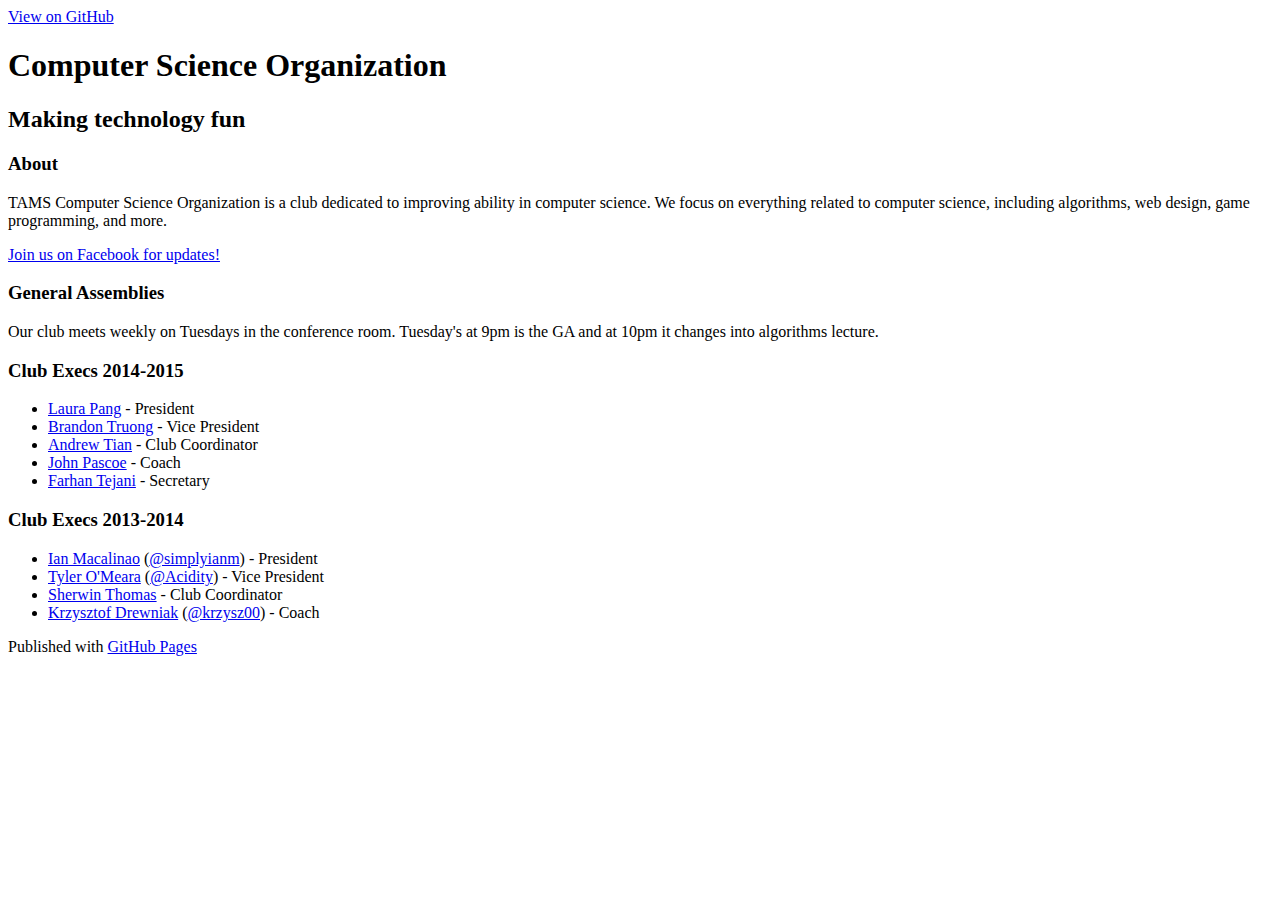
==== index.html @ c502c97a "farhan" ====
<!DOCTYPE html>
<html>

<head>
    <meta charset='utf-8'/>
    <meta http-equiv="X-UA-Compatible" content="chrome=1"/>
    <meta name="description" content="Computer Science Organization : Making technology fun"/>

    <link rel="stylesheet" type="text/css" media="screen" href="stylesheets/stylesheet.css">

    <title>Computer Science Organization</title>
</head>

<body>

<!-- HEADER -->
<div id="header_wrap" class="outer">
    <header class="inner">
        <a id="forkme_banner" href="https://github.com/TAMSCompSci">View on GitHub</a>

        <h1 id="project_title">Computer Science Organization</h1>

        <h2 id="project_tagline">Making technology fun</h2>

    </header>
</div>

<!-- MAIN CONTENT -->
<div id="main_content_wrap" class="outer">
    <section id="main_content" class="inner">
        <h3>
            <a name="about" class="anchor" href="#about"><span class="octicon octicon-link"></span></a>About</h3>

        <p>TAMS Computer Science Organization is a club dedicated to improving ability in computer science. We focus on
            everything related to computer science, including algorithms, web design, game programming, and more.</p>

        <p><a href="http://www.facebook.com/groups/tamscompsci/">Join us on Facebook for updates!</a></p>

        <h3>
            <a name="gas" class="anchor" href="#gas"><span class="octicon octicon-link"></span></a>General Assemblies</h3>

        <p>Our club meets weekly on Tuesdays in the conference room. Tuesday's at 9pm is the GA and at 10pm it changes into algorithms lecture.</p>

        <h3><a name="club-execs2" class="anchor" href="#club-execs2"><span class="octicon octicon-link"></span></a>Club
            Execs
            2014-2015</h3>
        </h3>
        <ul>
            <li>
                <a href="#">Laura Pang</a> - President
            </li>
            <li>
                <a href="#">Brandon Truong</a> - Vice President
            </li>
            <li>
                <a href="#">Andrew Tian</a> - Club Coordinator
            </li>
            <li>
                <a href="#">John Pascoe</a> - Coach
            </li>
            <li>
                <a href="#">Farhan Tejani</a> - Secretary 
            </li>
        </ul>
        <h3>
            <a name="club-execs" class="anchor" href="#club-execs"><span class="octicon octicon-link"></span></a>Club
            Execs 2013-2014</h3>

        <ul>
            <li>
                <a href="http://ianmacalinao.com">Ian Macalinao</a> (<a
                    href="http://github.com/simplyianm">@simplyianm</a>) - President
            </li>
            <li>
                <a href="http://tyleromeara.com">Tyler O'Meara</a> (<a href="http://github.com/Acidity">@Acidity</a>) -
                Vice President
            </li>
            <li>
                <a href="#">Sherwin Thomas</a> - Club Coordinator
            </li>
            <li>
                <a href="#">Krzysztof Drewniak</a> (<a href="http://github.com/krzysz00">@krzysz00</a>) - Coach
            </li>
        </ul>
    </section>
</div>

<!-- FOOTER  -->
<div id="footer_wrap" class="outer">
    <footer class="inner">
        <p>Published with <a href="http://pages.github.com">GitHub Pages</a></p>
    </footer>
</div>


</body>
</html>
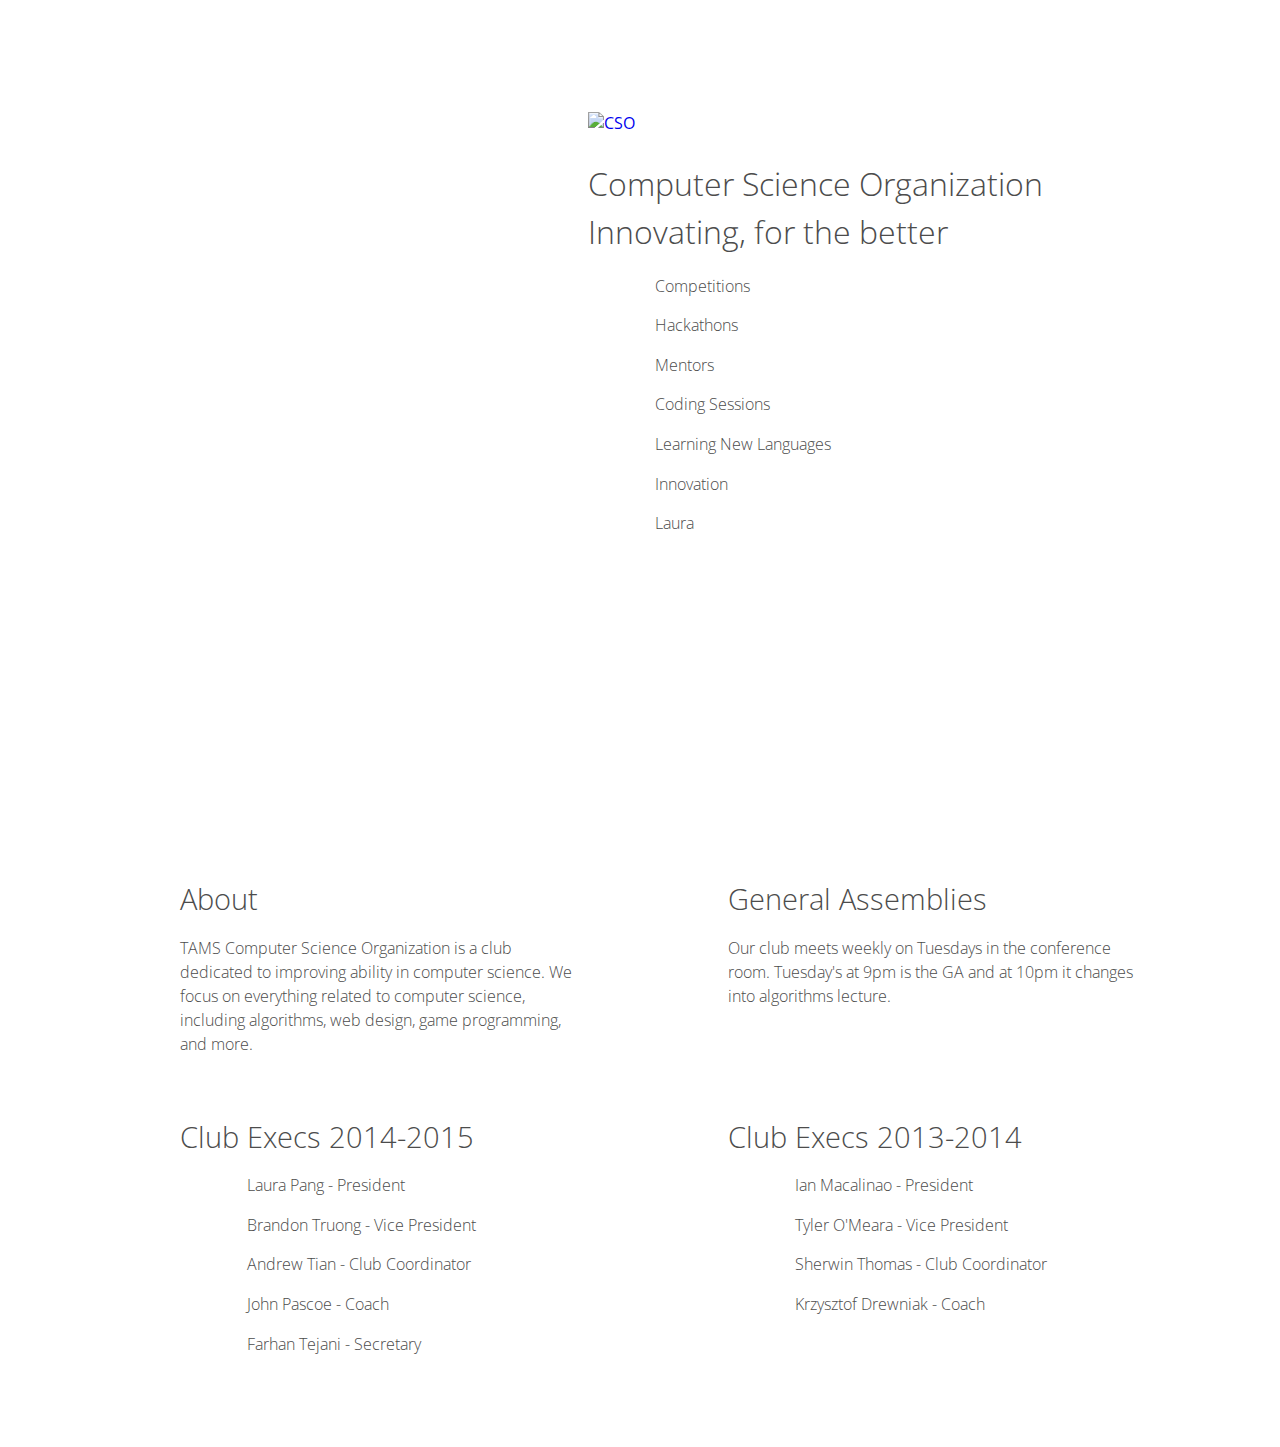
==== commit 2aec3051: "Formatting" ====
--- a/index.html
+++ b/index.html
@@ -1,97 +1,111 @@
-<!DOCTYPE html>
+<!doctype html>
 <html>
 
 <head>
-    <meta charset='utf-8'/>
-    <meta http-equiv="X-UA-Compatible" content="chrome=1"/>
-    <meta name="description" content="Computer Science Organization : Making technology fun"/>
-
-    <link rel="stylesheet" type="text/css" media="screen" href="stylesheets/stylesheet.css">
-
-    <title>Computer Science Organization</title>
+  <title>Computer Science Organization</title>
+  <link href="css/style.css" rel='stylesheet' type='text/css' />
+  <meta name="viewport" content="width=device-width, initial-scale=1">
+  <link rel="shortcut icon" type="image/x-icon" href="images/fav-icon.png" />
+  <link href='http://fonts.googleapis.com/css?family=Open+Sans:400,300,600,700,800' rel='stylesheet' type='text/css'>
+  <link rel="stylesheet" type="text/css" href="style.css" />
 </head>
 
 <body>
+  <div class="wrap">
+    <div class="header">
+      <div class="header-left">
+        <span> </span>
+      </div>
+      <div class="header-right">
+        <a class="logo" href="#">
+          <img src="http://tamscompsci.com/tcs.jpg" title="CSO" />
+        </a>
+        <p>Computer Science Organization
+          <br/>Innovating, for the better</p>
+        <ul class="fea-list">
+          <li><a href="#"><span> </span>Competitions</a>
+          </li>
+          <li><a href="#"><span> </span>Hackathons</a>
+          </li>
+          <li><a href="#"><span> </span>Mentors</a>
+          </li>
+          <li><a href="#"><span> </span>Coding Sessions</a>
+          </li>
+          <li><a href="#"><span> </span>Learning New Languages</a>
+          </li>
+          <li><a href="#"><span> </span>Innovation</a>
+          </li>
+          <li><a href="#"><span> </span>Laura</a>
+          </li>
+        </ul>
 
-<!-- HEADER -->
-<div id="header_wrap" class="outer">
-    <header class="inner">
-        <a id="forkme_banner" href="https://github.com/TAMSCompSci">View on GitHub</a>
+      </div>
+      <div class="clear"></div>
+    </div>
 
-        <h1 id="project_title">Computer Science Organization</h1>
+    <!---start-content---->
+    <div class="content">
+      <div class="content-top-grids">
+        <div class="top-grid">
+          <div class="top-grid-left icon1">
+            <span> </span>
+          </div>
+          <div class="top-grid-right">
+            <h2>About</h2>
+            <p>TAMS Computer Science Organization is a club dedicated to improving ability in computer science. We focus on everything related to computer science, including algorithms, web design, game programming, and more.</p>
+          </div>
+          <div class="clear"></div>
+        </div>
+        <div class="top-grid">
+          <div class="top-grid-left icon2">
+            <span> </span>
+          </div>
+          <div class="top-grid-right">
+            <h2>General Assemblies</h2>
+            <p>Our club meets weekly on Tuesdays in the conference room. Tuesday's at 9pm is the GA and at 10pm it changes into algorithms lecture.</p>
+          </div>
+          <div class="clear"></div>
+        </div>
+        <div class="top-grid">
+          <div class="top-grid-left icon3">
+            <span> </span>
+          </div>
+          <div class="top-grid-right">
+            <h2>Club Execs 2014-2015</h2>
+            <ul class="fea-list">
+              <li><a href="#"><span> </span>Laura Pang - President</a>
+              </li>
+              <li><a href="#"><span> </span>Brandon Truong - Vice President</a>
+              </li>
+              <li><a href="#"><span> </span>Andrew Tian - Club Coordinator</a>
+              </li>
+              <li><a href="#"><span> </span>John Pascoe - Coach</a>
+              </li>
+              <li><a href="#"><span> </span>Farhan Tejani - Secretary</a>
+              </li>
+            </ul>
+          </div>
+          <div class="clear"></div>
+        </div>
+        <div class="top-grid">
+          <div class="top-grid-left icon4">
+            <span> </span>
+          </div>
+          <div class="top-grid-right">
+            <h2>Club Execs 2013-2014</h2>
+            <ul class="fea-list">
+              <li><a href="#"><span> </span>Ian Macalinao - President</a>
+              </li>
+              <li><a href="#"><span> </span>Tyler O'Meara - Vice President</a>
+              </li>
+              <li><a href="#"><span> </span>Sherwin Thomas - Club Coordinator</a>
+              </li>
+              <li><a href="#"><span> </span>Krzysztof Drewniak - Coach</a>
+              </li>
+            </ul>
+          </div>
+          <div class="clear"></div>
+        </div>
+        <div class="clear"></div>
+      </div>
 
-        <h2 id="project_tagline">Making technology fun</h2>
-
-    </header>
-</div>
-
-<!-- MAIN CONTENT -->
-<div id="main_content_wrap" class="outer">
-    <section id="main_content" class="inner">
-        <h3>
-            <a name="about" class="anchor" href="#about"><span class="octicon octicon-link"></span></a>About</h3>
-
-        <p>TAMS Computer Science Organization is a club dedicated to improving ability in computer science. We focus on
-            everything related to computer science, including algorithms, web design, game programming, and more.</p>
-
-        <p><a href="http://www.facebook.com/groups/tamscompsci/">Join us on Facebook for updates!</a></p>
-
-        <h3>
-            <a name="gas" class="anchor" href="#gas"><span class="octicon octicon-link"></span></a>General Assemblies</h3>
-
-        <p>Our club meets weekly on Tuesdays in the conference room. Tuesday's at 9pm is the GA and at 10pm it changes into algorithms lecture.</p>
-
-        <h3><a name="club-execs2" class="anchor" href="#club-execs2"><span class="octicon octicon-link"></span></a>Club
-            Execs
-            2014-2015</h3>
-        </h3>
-        <ul>
-            <li>
-                <a href="#">Laura Pang</a> - President
-            </li>
-            <li>
-                <a href="#">Brandon Truong</a> - Vice President
-            </li>
-            <li>
-                <a href="#">Andrew Tian</a> - Club Coordinator
-            </li>
-            <li>
-                <a href="#">John Pascoe</a> - Coach
-            </li>
-            <li>
-                <a href="#">Farhan Tejani</a> - Secretary 
-            </li>
-        </ul>
-        <h3>
-            <a name="club-execs" class="anchor" href="#club-execs"><span class="octicon octicon-link"></span></a>Club
-            Execs 2013-2014</h3>
-
-        <ul>
-            <li>
-                <a href="http://ianmacalinao.com">Ian Macalinao</a> (<a
-                    href="http://github.com/simplyianm">@simplyianm</a>) - President
-            </li>
-            <li>
-                <a href="http://tyleromeara.com">Tyler O'Meara</a> (<a href="http://github.com/Acidity">@Acidity</a>) -
-                Vice President
-            </li>
-            <li>
-                <a href="#">Sherwin Thomas</a> - Club Coordinator
-            </li>
-            <li>
-                <a href="#">Krzysztof Drewniak</a> (<a href="http://github.com/krzysz00">@krzysz00</a>) - Coach
-            </li>
-        </ul>
-    </section>
-</div>
-
-<!-- FOOTER  -->
-<div id="footer_wrap" class="outer">
-    <footer class="inner">
-        <p>Published with <a href="http://pages.github.com">GitHub Pages</a></p>
-    </footer>
-</div>
-
-
-</body>
-</html>
--- a/style.css
+++ b/style.css
@@ -0,0 +1,462 @@
+a {
+  text-decoration: none;
+}
+.txt-rt {
+  text-align: right;
+}
+/* text align right */
+
+.txt-lt {
+  text-align: left;
+}
+/* text align left */
+
+.txt-center {
+  text-align: center;
+}
+/* text align center */
+
+.float-rt {
+  float: right;
+}
+/* float right */
+
+.float-lt {
+  float: left;
+}
+/* float left */
+
+.clear {
+  clear: both;
+}
+/* clear float */
+
+.pos-relative {
+  position: relative;
+}
+/* Position Relative */
+
+.pos-absolute {
+  position: absolute;
+}
+/* Position Absolute */
+
+.vertical-base {
+  vertical-align: baseline;
+}
+/* vertical align baseline */
+
+.vertical-top {
+  vertical-align: top;
+}
+/* vertical align top */
+
+nav.vertical ul li {
+  display: block;
+}
+/* vertical menu */
+
+nav.horizontal ul li {
+  display: inline-block;
+}
+/* horizontal menu */
+
+img {
+  max-width: 100%;
+}
+/*end reset*/
+
+body {
+  font-family: 'Open Sans', sans-serif;
+  background: #DAFFF;
+}
+.wrap {
+  width: 70%;
+  margin: 0 auto;
+}
+.header {
+  padding: 3em 0px 0px 0px;
+  width: 80%;
+  margin: 0 auto;
+}
+.header-left {
+  float: left;
+  width: 34%;
+  text-align: center;
+}
+.header-left span {
+  background: url("http://tamscompsci.com/bg.jpg") no-repeat 0px 0px;
+  display: inline-block;
+  width: 330px;
+  height: 720px;
+}
+.header-right p {
+  font-size: 2em;
+  color: #4C4C4C;
+  font-weight: 300;
+  line-height: 1.5em;
+  margin: 0.8em 0 0.6em 0;
+}
+.header-right {
+  float: right;
+  width: 58%;
+  padding: 3.5em 0px 0px 0px;
+}
+.fea-list li {
+  display: block;
+  margin-bottom: 0.99em;
+}
+.fea-list li a {
+  font-size: 1em;
+  font-weight: 300;
+  color: #4C4C4C;
+  transition: 0.5s all;
+  -webkit-transition: 0.5s all;
+  -moz-transition: 0.5s all;
+  -o-transition: 0.5s all;
+}
+.fea-list li a:hover {
+  color: #146BFB;
+}
+.fea-list li a span {
+  width: 22px;
+  height: 22px;
+  background: url("http://i.imgur.com/E6xVPlh.png") no-repeat -367px -9px;
+  display: inline-block;
+  vertical-align: middle;
+  margin-right: 5px;
+}
+/*----start-content----*/
+
+.content {} .top-grid {
+  width: 45%;
+  float: left;
+  margin-right: 8%;
+  margin-bottom: 5%;
+}
+.top-grid:nth-child(2),
+.top-grid:nth-child(4) {
+  margin-right: 0;
+}
+.top-grid-left {
+  width: 13%;
+  float: left;
+  margin-top: 0.3em;
+}
+.top-grid-left span {
+  width: 65px;
+  height: 67px;
+  display: inline-block;
+}
+.icon1 span {
+  background: url(../images/img-sprit.png) no-repeat 4px 1px;
+}
+.icon2 span {
+  background: url(../images/img-sprit.png) no-repeat -61px 1px;
+}
+.icon3 span {
+  background: url(../images/img-sprit.png) no-repeat -126px 1px;
+}
+.icon4 span {
+  background: url(../images/img-sprit.png) no-repeat -191px 1px;
+}
+.top-grid-right {
+  width: 84%;
+  float: right;
+}
+.top-grid-right h2 {
+  font-size: 1.8em;
+  color: #4C4C4C;
+  font-weight: 300;
+  line-height: 1.5em;
+  margin: 0px 0px 0.4em 0;
+  display: block;
+  transition: 0.5s all;
+  -webkit-transition: 0.5s all;
+  -moz-transition: 0.5s all;
+  -o-transition: 0.5s all;
+}
+.top-grid-right p {
+  font-size: 1em;
+  font-weight: 300;
+  color: #4C4C4C;
+  line-height: 1.5em;
+}
+.content-top-grids {
+  margin: 6em 0 2em 0;
+}
+/*---start-responsive design----*/
+
+@media only screen and (max-width: 1440px) and (min-width: 1366px) {
+  .wrap {
+    width: 75%;
+  }
+}
+@media only screen and (max-width: 1366px) and (min-width: 1280px) {
+  .wrap {
+    width: 80%;
+  }
+  .header-right {
+    width: 57%;
+  }
+  .top-grid {
+    margin-right: 6%;
+    margin-bottom: 4%;
+  }
+}
+@media only screen and (max-width: 1280px) and (min-width: 1024px) {
+  .wrap {
+    width: 85%;
+  }
+  .header-right {
+    width: 56%;
+  }
+  .top-grid {
+    margin-right: 6%;
+    margin-bottom: 4%;
+  }
+}
+@media only screen and (max-width: 1024px) and (min-width: 768px) {
+  .wrap {
+    width: 90%;
+  }
+  .header-right {
+    width: 51%;
+    padding: 2.5em 0px 0px 0px;
+  }
+  .header-right p {
+    font-size: 1.5em;
+  }
+  .top-grid-right {
+    width: 80%;
+  }
+  .top-grid {
+    margin-right: 6%;
+    margin-bottom: 4%;
+  }
+  .header-left span {
+    width: 270px;
+    height: 700px;
+    background-position: center;
+  }
+}
+@media only screen and (max-width: 768px) and (min-width: 640px) {
+  .wrap {
+    width: 90%;
+  }
+  .header-right {
+    width: 45%;
+    padding: 2.5em 0px 0px 0px;
+  }
+  .header-right p {
+    font-size: 1.5em;
+  }
+  .top-grid-left {
+    width: 10%;
+  }
+  .top-grid-right {
+    width: 88%;
+  }
+  .top-grid-right h2 a {
+    font-size: 1.5em;
+    margin: 0px 0px 0.2em 0;
+  }
+  .top-grid {
+    margin-right: 0%;
+    margin-bottom: 1.5%;
+    width: 100%;
+    float: none;
+  }
+  .logo {
+    display: "http://i.imgur.com/krxQAuE.jpgs";
+  }
+  .fea-list {
+    text-align: left;
+  }
+  .content-top-grids {
+    margin: 2em 0 2em 0;
+  }
+  .header {
+    width: 100%;
+  }
+}
+@media only screen and (max-width: 640px) and (min-width: 480px) {
+  .wrap {
+    width: 90%;
+  }
+  .header-right {
+    width: 51%;
+    padding: 2.5em 0px 0px 0px;
+  }
+  .header-right p {
+    font-size: 1.5em;
+  }
+  .top-grid-left {
+    width: 10%;
+  }
+  .top-grid-right {
+    width: 88%;
+  }
+  .top-grid-right h2 a {
+    font-size: 1.5em;
+    margin: 0px 0px 0.2em 0;
+  }
+  .top-grid {
+    margin-right: 0%;
+    margin-bottom: 1.5%;
+    width: 100%;
+    float: none;
+  }
+  .header-left {
+    float: none;
+    width: 100%;
+    text-align: center;
+  }
+  .header-left span {
+    background: url(../images/768divice.png) no-repeat 0px 0px;
+    width: 200px;
+    height: 436px;
+  }
+  .header-right {
+    float: none;
+    width: 100%;
+    margin: 1em 0;
+    text-align: center;
+    padding: 0em 0px 0px 0px;
+  }
+  .logo {
+    display: "http://i.imgur.com/krxQAuE.jpgs";
+  }
+  .fea-list {
+    text-align: left;
+  }
+  .content-top-grids {
+    margin: 2em 0 2em 0;
+  }
+}
+@media only screen and (max-width: 480px) and (min-width: 320px) {
+  .wrap {
+    width: 90%;
+  }
+  .wrap input[type="text"],
+  .wrap input[type="submit"],
+  .wrap input[type="button"] {
+    -webkit-appearance: none;
+  }
+  .header-right {
+    width: 51%;
+    padding: 2.5em 0px 0px 0px;
+  }
+  .header-right p {
+    font-size: 1.5em;
+    margin: 0.1em 0 0.2em 0;
+  }
+  .top-grid-left {
+    width: 100%;
+    float: none;
+    text-align: center;
+  }
+  .top-grid-right {
+    width: 100%;
+  }
+  .top-grid-right h2 a {
+    font-size: 1.5em;
+    margin: 0px 0px 0.2em 0;
+  }
+  .top-grid {
+    margin-right: 0%;
+    margin-bottom: 1.5%;
+    width: 100%;
+    float: none;
+    text-align: center;
+  }
+  .header-left {
+    float: none;
+    width: 100%;
+    text-align: center;
+  }
+  .header-left span {
+    background: url(../images/sdivice.png) no-repeat 0px 0px;
+    width: 120px;
+    height: 261px;
+  }
+  .header-right {
+    float: none;
+    width: 100%;
+    margin: 1em 0;
+    text-align: center;
+    padding: 0em 0px 0px 0px;
+  }
+  .logo {
+    display: "http://i.imgur.com/krxQAuE.jpgs";
+  }
+  .fea-list {
+    text-align: left;
+  }
+  .header {
+    padding: 2em 0px 0px 0px;
+  }
+}
+@media only screen and (max-width: 320px) and (min-width: 240px) {
+  .wrap {
+    width: 90%;
+  }
+  .wrap input[type="text"],
+  .wrap input[type="submit"],
+  .wrap input[type="button"] {
+    -webkit-appearance: none;
+  }
+  .header-right {
+    width: 51%;
+    padding: 2.5em 0px 0px 0px;
+  }
+  .header-right p {
+    font-size: 1em;
+    margin: 0.1em 0 0.2em 0;
+  }
+  .top-grid-left {
+    width: 100%;
+    float: none;
+    text-align: center;
+  }
+  .top-grid-right {
+    width: 100%;
+  }
+  .top-grid-right h2 a {
+    font-size: 1.5em;
+    margin: 0px 0px 0.2em 0;
+  }
+  .top-grid {
+    margin-right: 0%;
+    margin-bottom: 1.5%;
+    width: 100%;
+    float: none;
+    text-align: center;
+  }
+  .header-left {
+    float: none;
+    width: 100%;
+    text-align: center;
+  }
+  .header-left span {
+    background: url(../images/sdivice.png) no-repeat 0px 0px;
+    width: 120px;
+    height: 261px;
+  }
+  .header-right {
+    float: none;
+    width: 100%;
+    margin: 1em 0;
+    text-align: center;
+    padding: 0em 0px 0px 0px;
+  }
+  .logo {
+    display: "http://i.imgur.com/krxQAuE.jpgs";
+  }
+  .fea-list {
+    text-align: left;
+  }
+  .header {
+    width: 100%;
+  }
+}
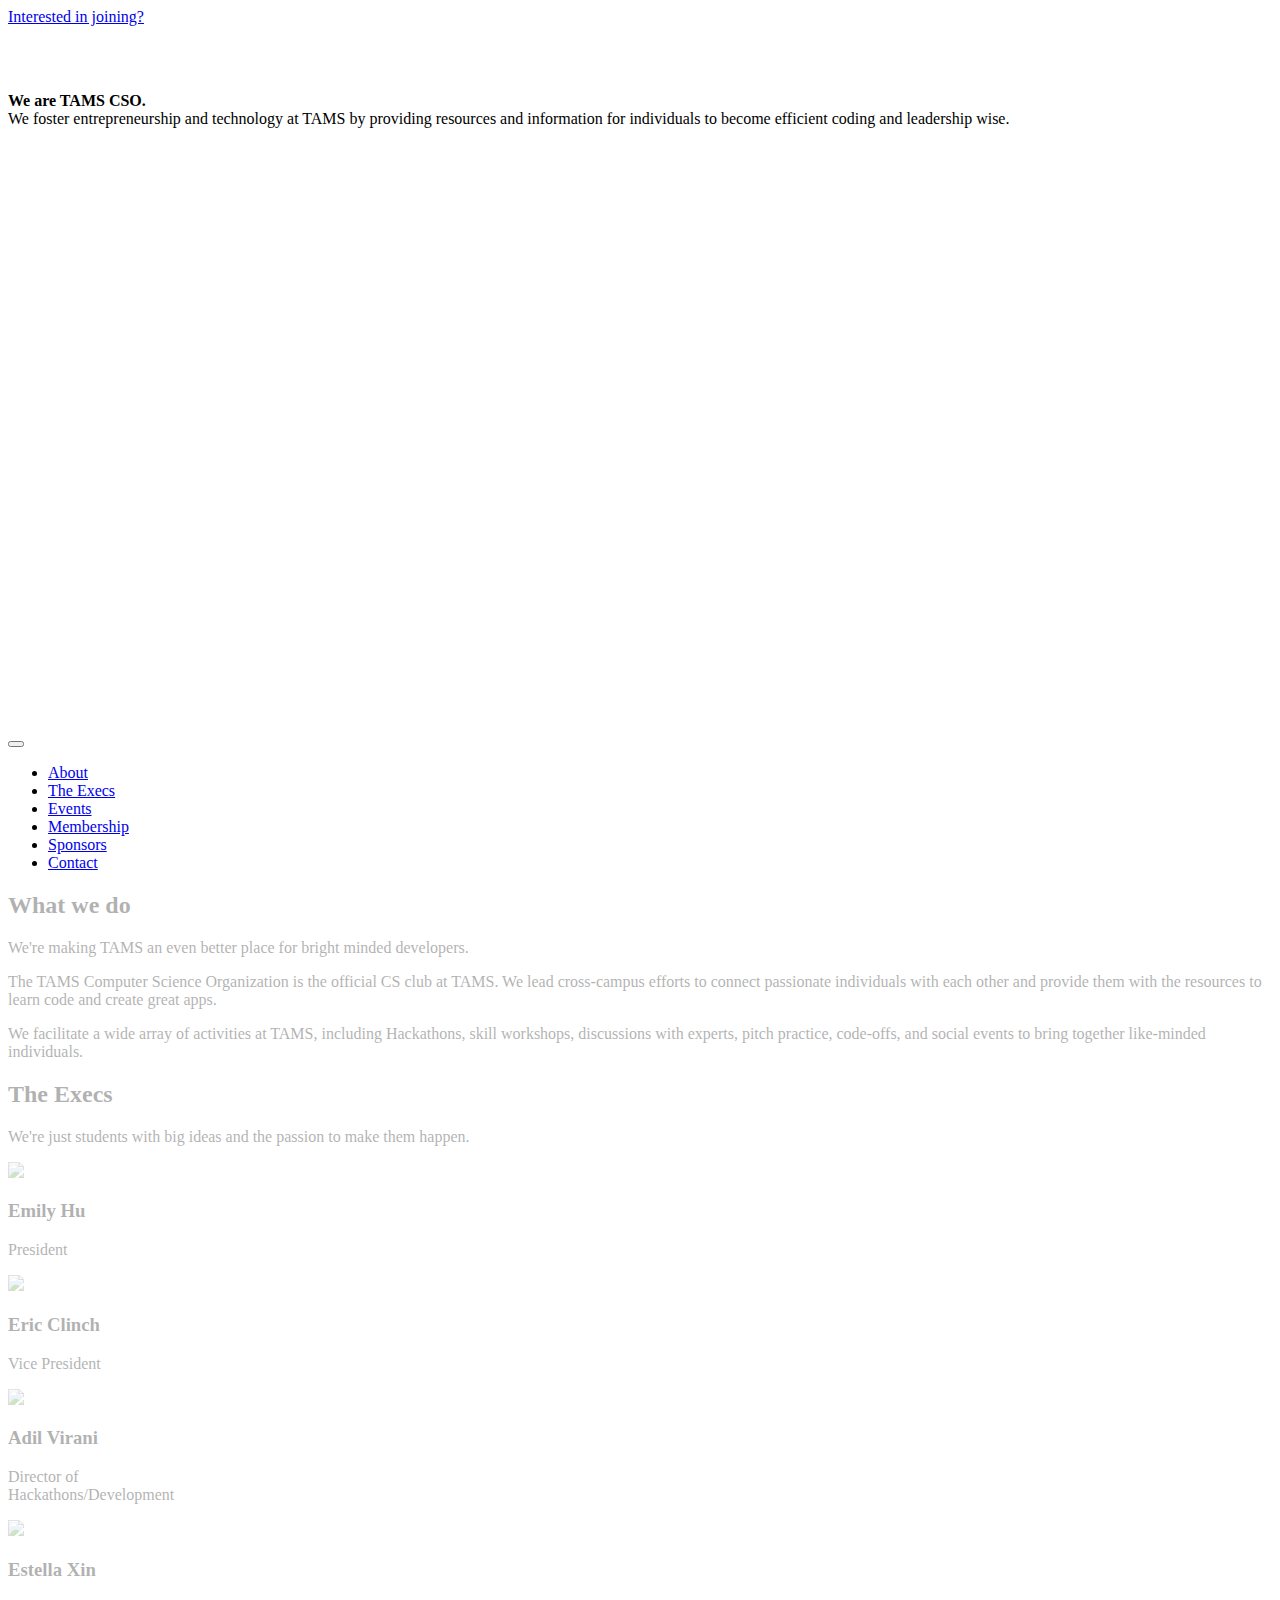
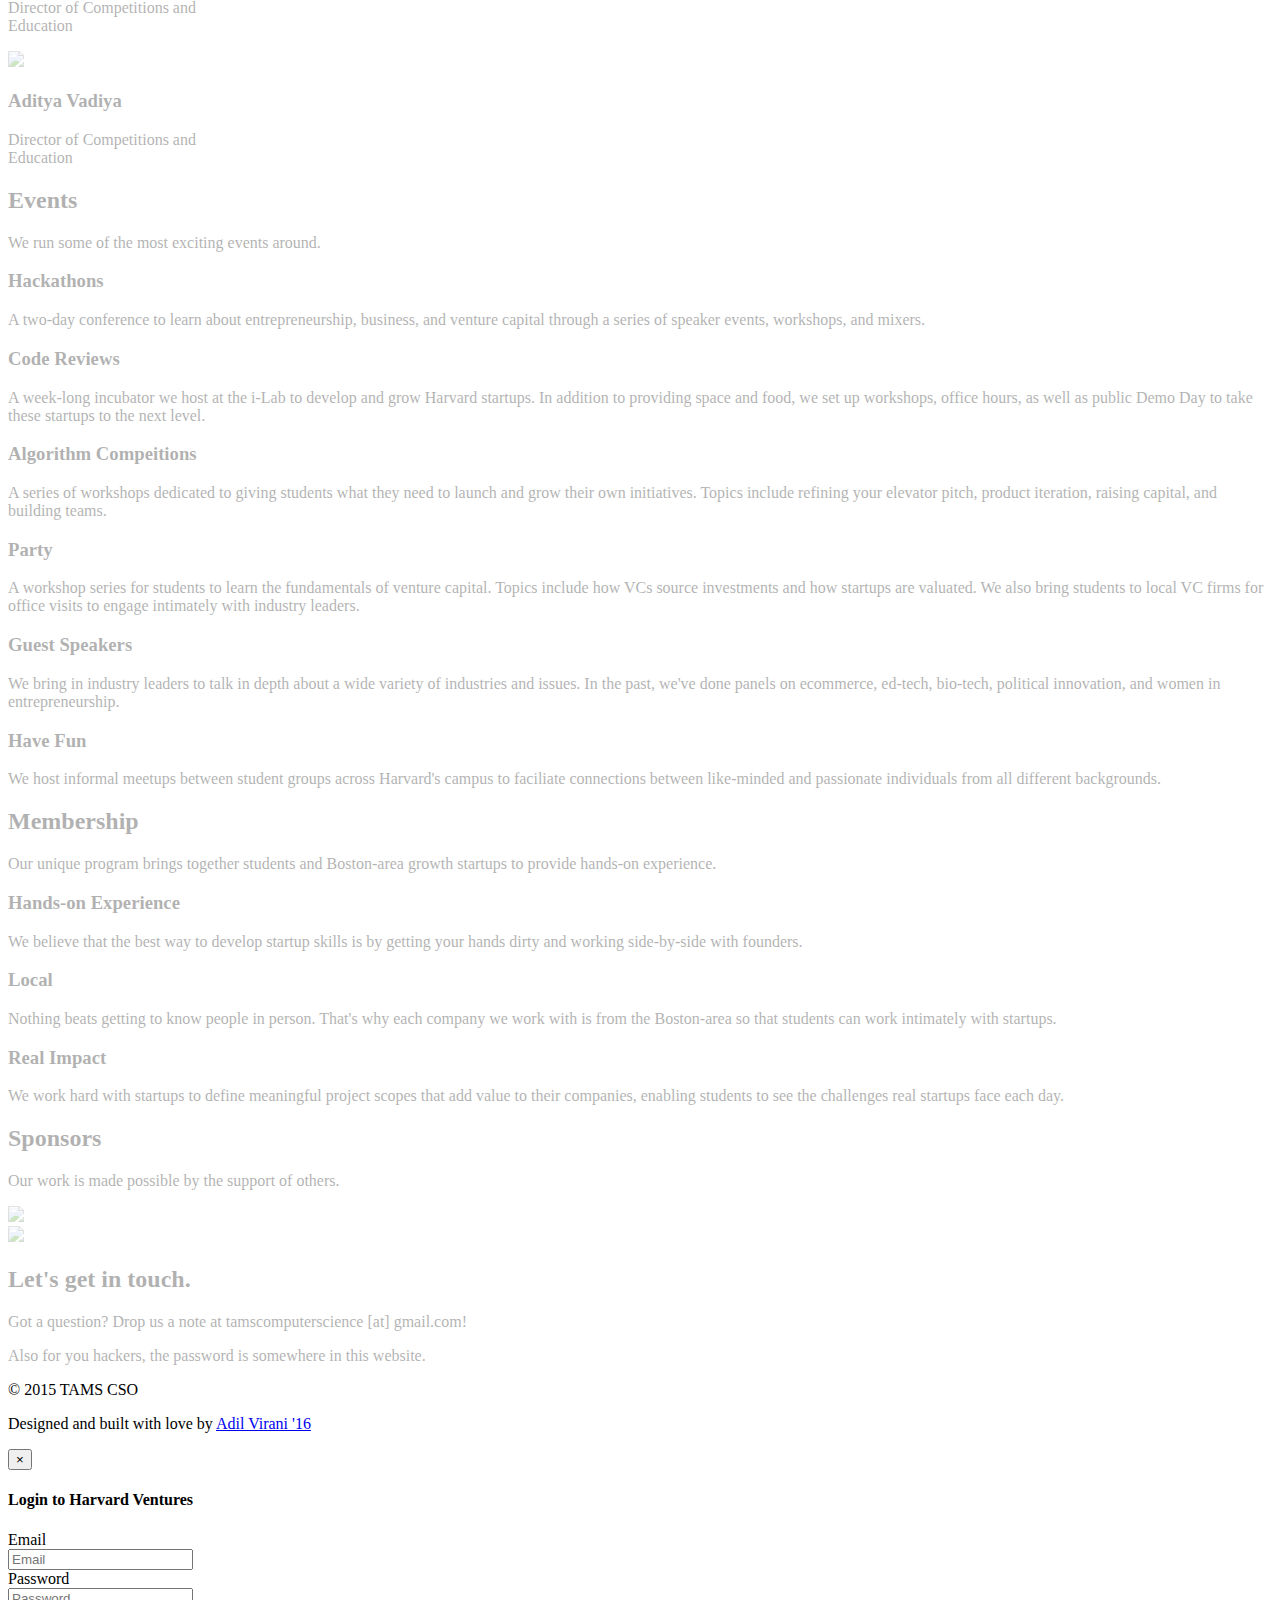
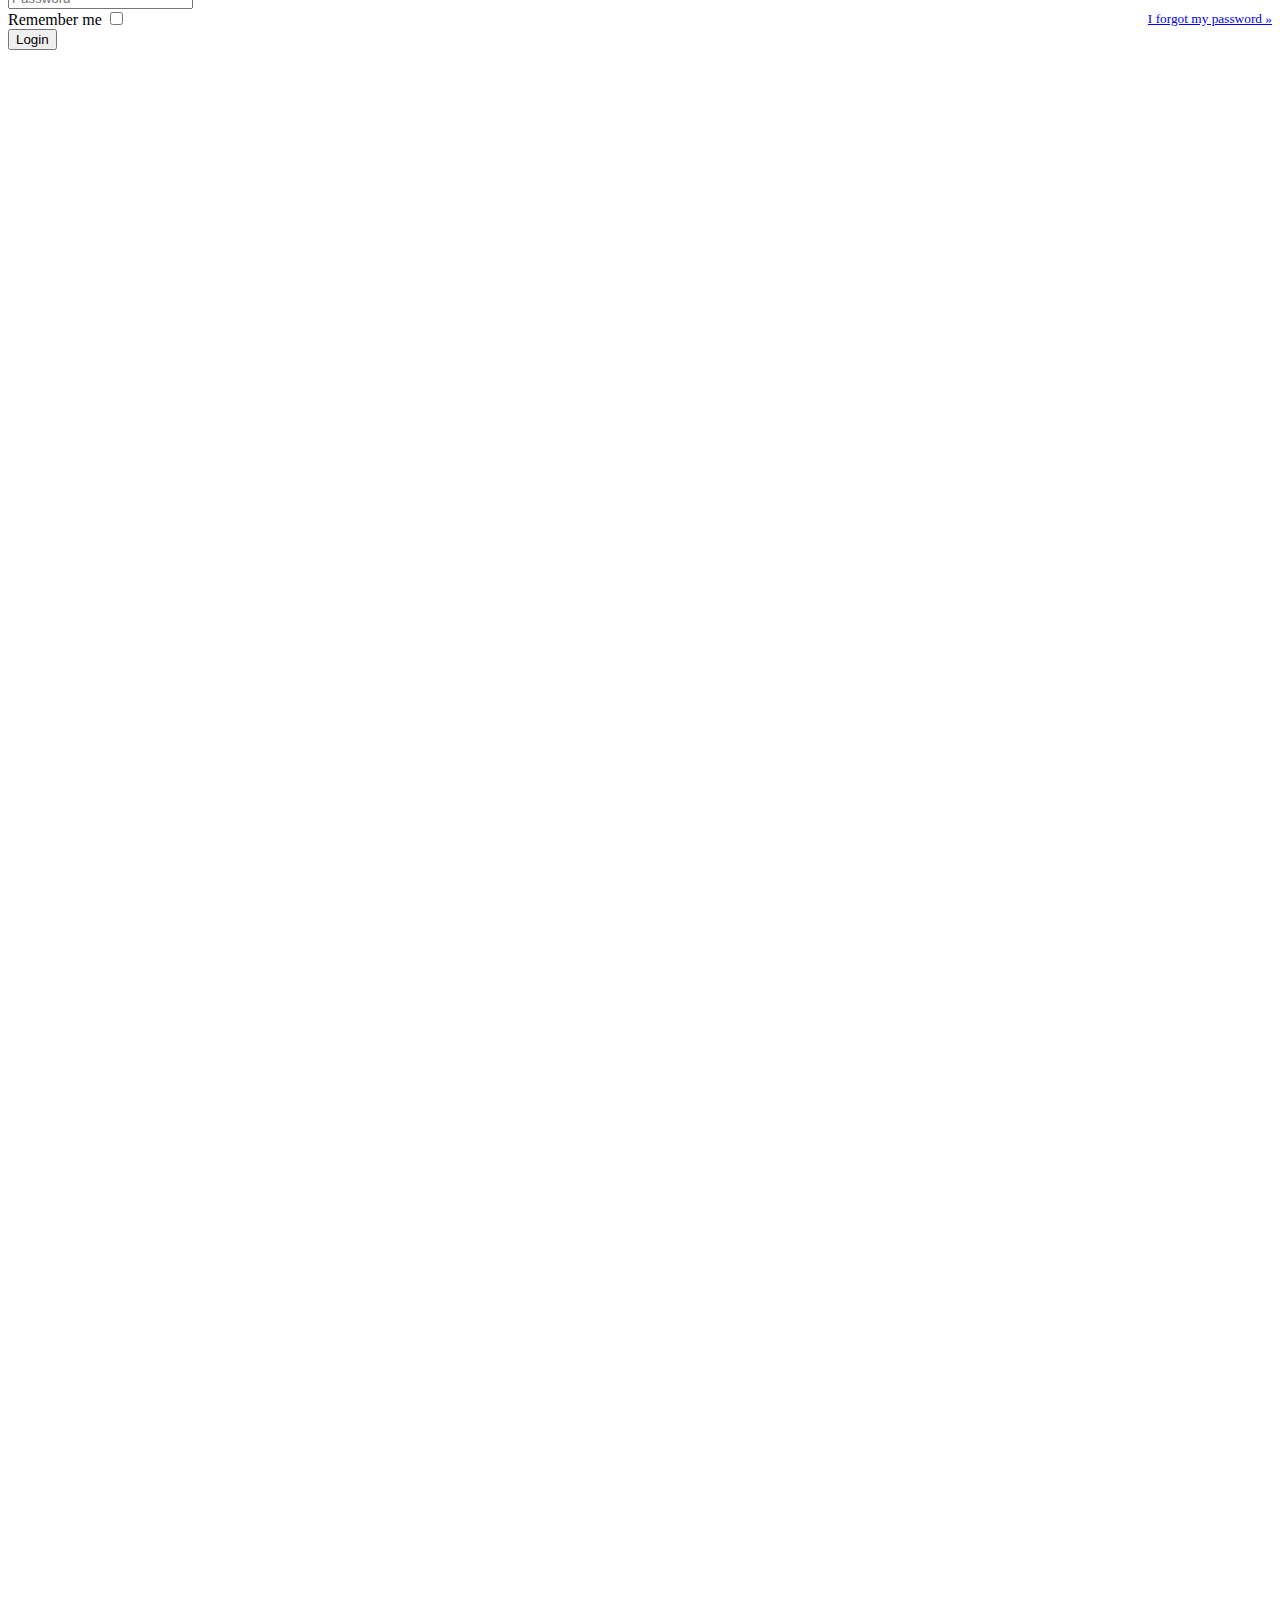
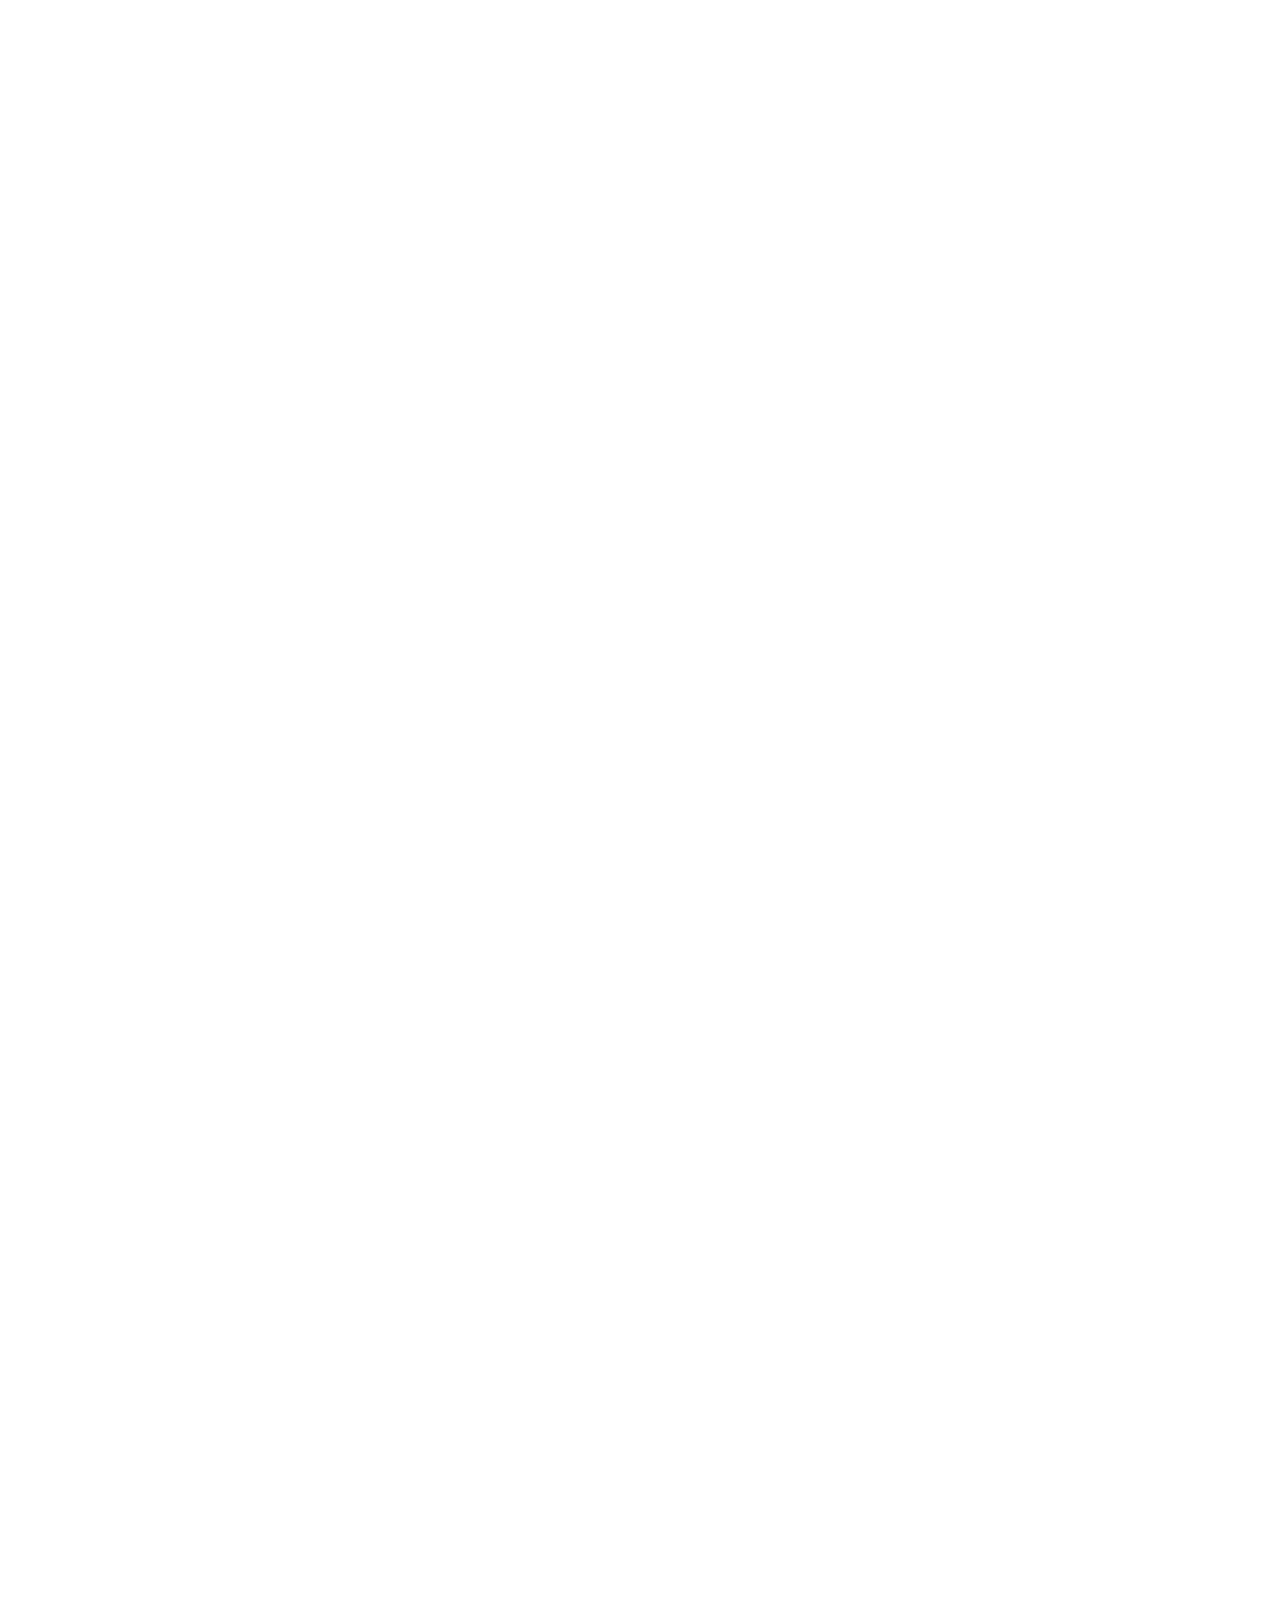
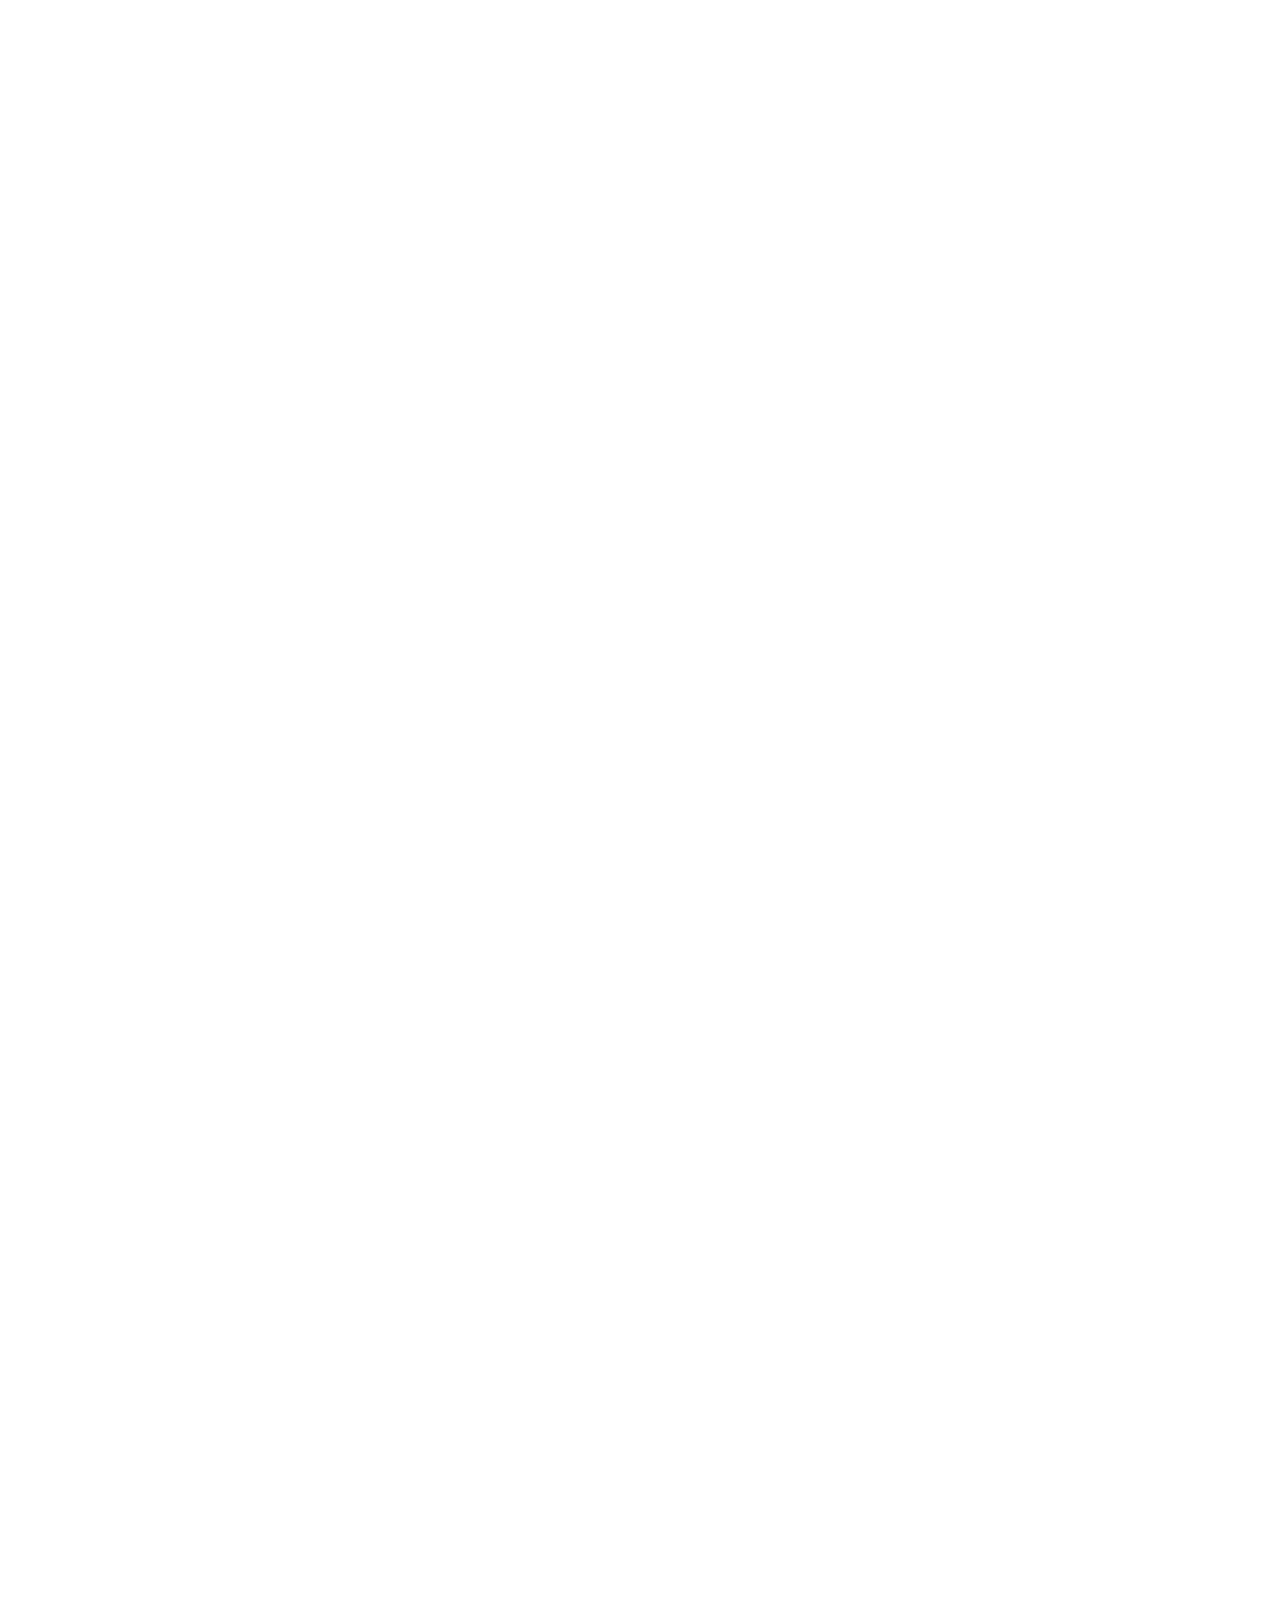
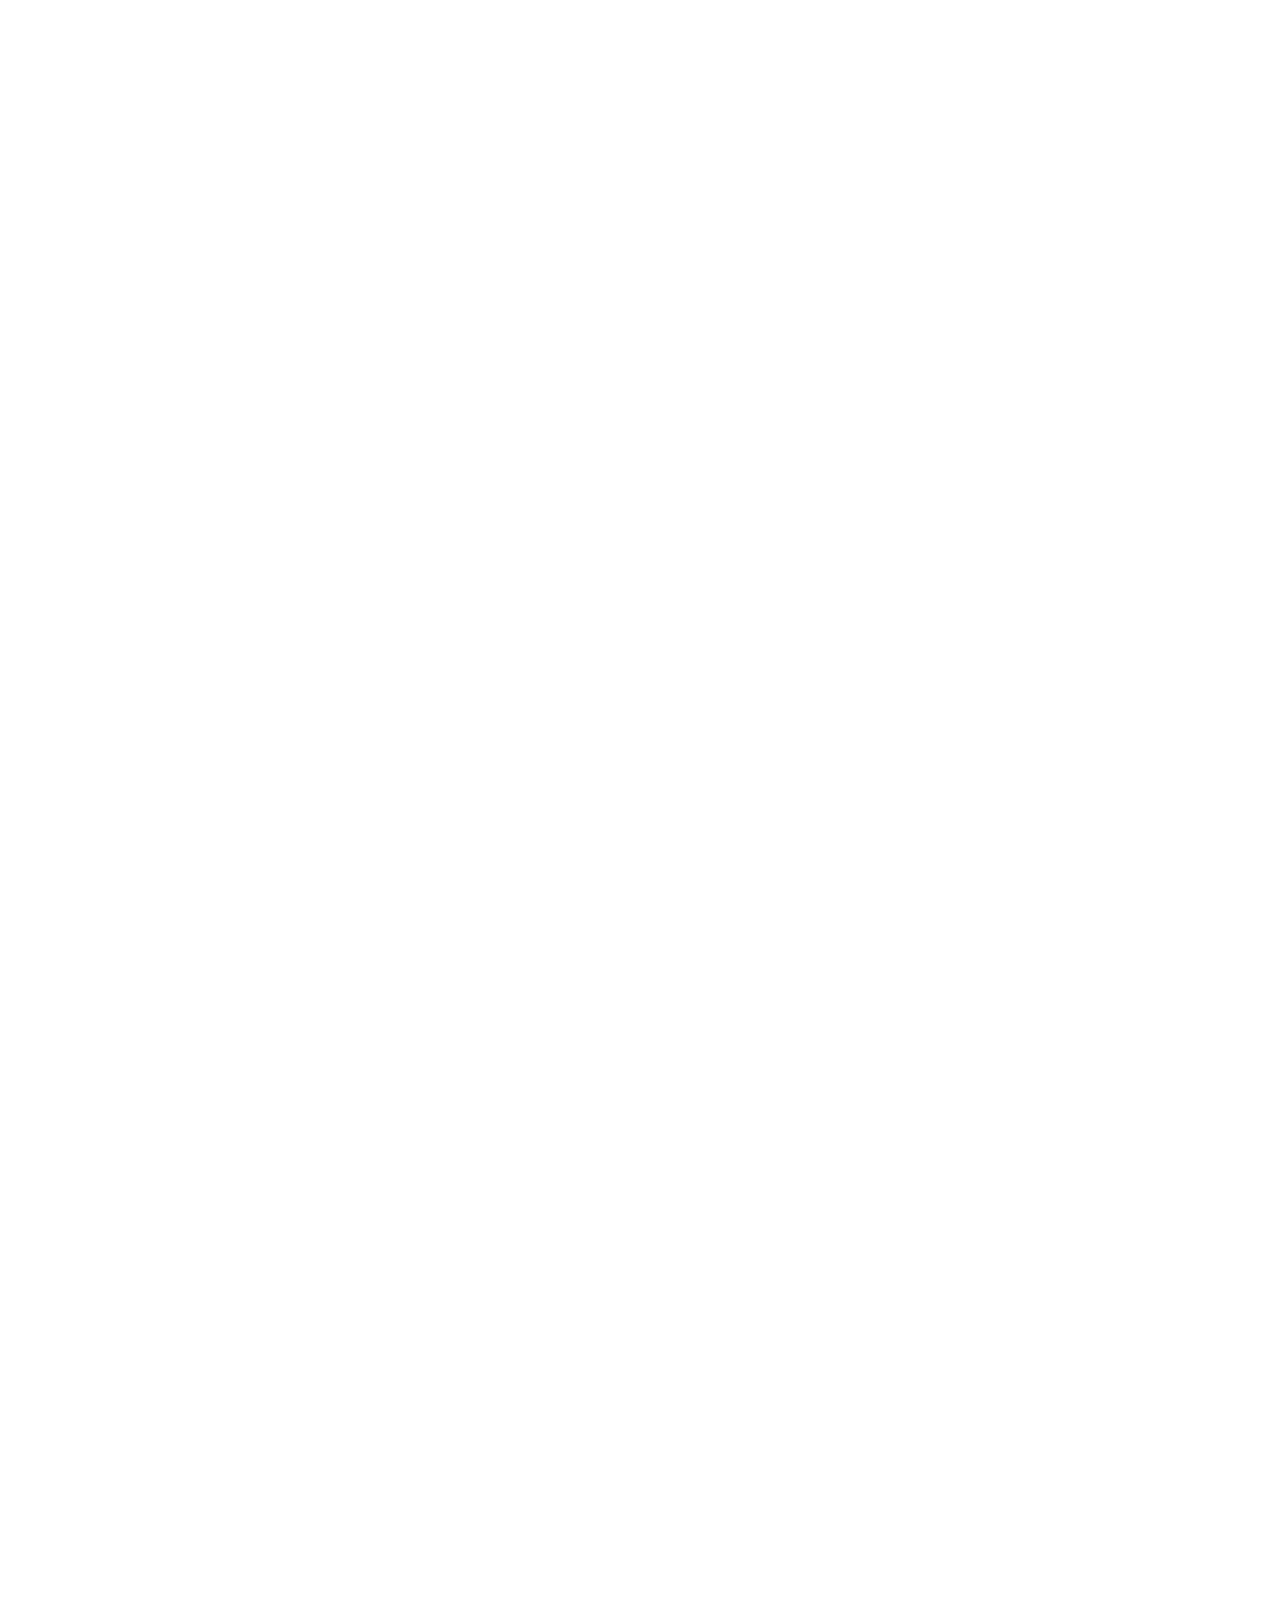
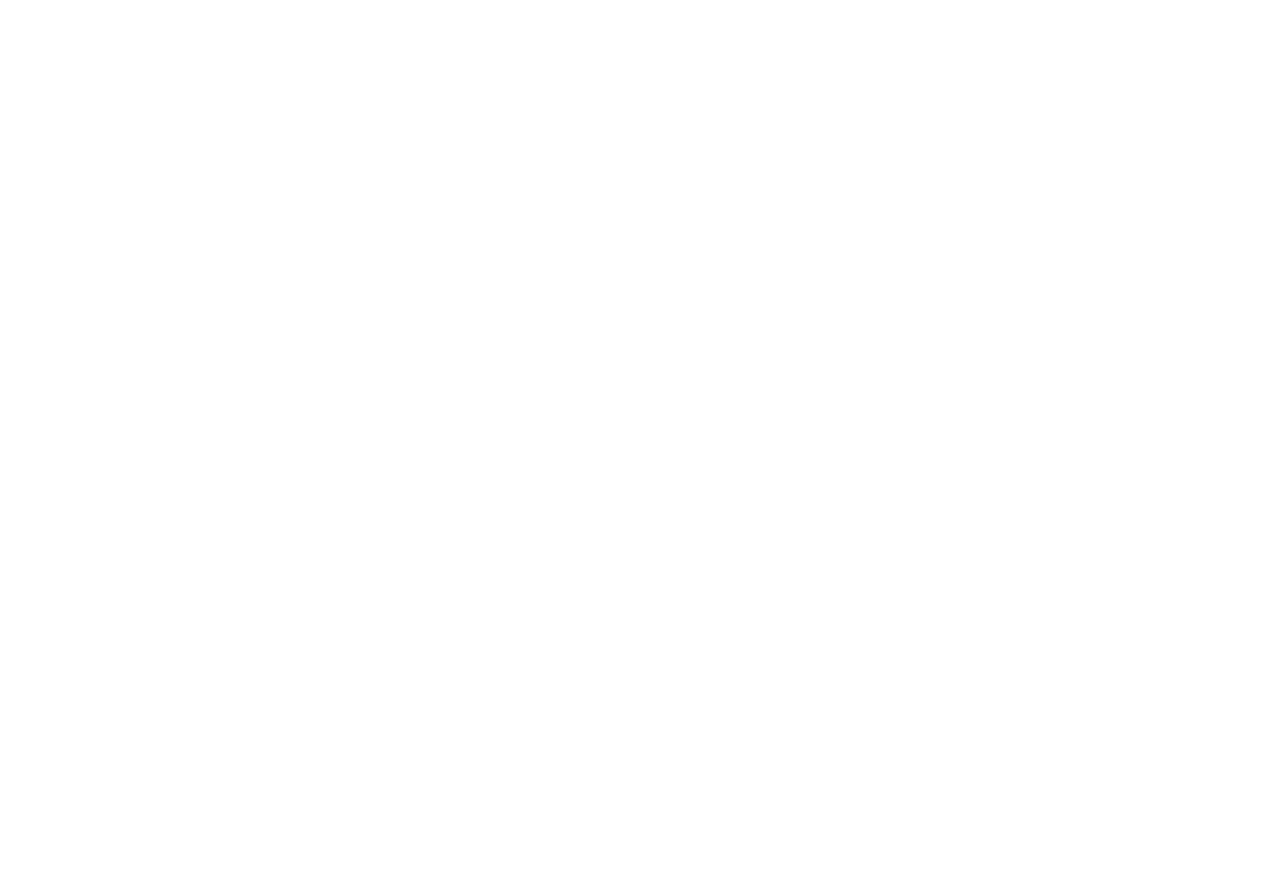
==== commit 4339566f: "fix" ====
--- a/index.html
+++ b/index.html
@@ -1,111 +1,350 @@
-<!doctype html>
-<html>
-
-<head>
-  <title>Computer Science Organization</title>
-  <link href="css/style.css" rel='stylesheet' type='text/css' />
-  <meta name="viewport" content="width=device-width, initial-scale=1">
-  <link rel="shortcut icon" type="image/x-icon" href="images/fav-icon.png" />
-  <link href='http://fonts.googleapis.com/css?family=Open+Sans:400,300,600,700,800' rel='stylesheet' type='text/css'>
-  <link rel="stylesheet" type="text/css" href="style.css" />
-</head>
-
-<body>
-  <div class="wrap">
-    <div class="header">
-      <div class="header-left">
-        <span> </span>
-      </div>
-      <div class="header-right">
-        <a class="logo" href="#">
-          <img src="http://tamscompsci.com/tcs.jpg" title="CSO" />
-        </a>
-        <p>Computer Science Organization
-          <br/>Innovating, for the better</p>
-        <ul class="fea-list">
-          <li><a href="#"><span> </span>Competitions</a>
-          </li>
-          <li><a href="#"><span> </span>Hackathons</a>
-          </li>
-          <li><a href="#"><span> </span>Mentors</a>
-          </li>
-          <li><a href="#"><span> </span>Coding Sessions</a>
-          </li>
-          <li><a href="#"><span> </span>Learning New Languages</a>
-          </li>
-          <li><a href="#"><span> </span>Innovation</a>
-          </li>
-          <li><a href="#"><span> </span>Laura</a>
+<!DOCTYPE html>
+<html class="js flexbox flexboxlegacy canvas canvastext webgl no-touch geolocation postmessage websqldatabase indexeddb hashchange history draganddrop websockets rgba hsla multiplebgs backgroundsize borderimage borderradius boxshadow textshadow opacity cssanimations csscolumns cssgradients cssreflections csstransforms csstransforms3d csstransitions fontface generatedcontent video audio localstorage sessionstorage webworkers applicationcache svg inlinesvg smil svgclippaths ng-scope skrollr skrollr-desktop" ng-app="hvApp"><head><style type="text/css">@charset "UTF-8";[ng\:cloak],[ng-cloak],[data-ng-cloak],[x-ng-cloak],.ng-cloak,.x-ng-cloak,.ng-hide{display:none !important;}ng\:form{display:block;}.ng-animate-block-transitions{transition:0s all!important;-webkit-transition:0s all!important;}.ng-hide-add-active,.ng-hide-remove{display:block!important;}</style>
+    <meta charset="utf-8">
+    <meta http-equiv="X-UA-Compatible" content="IE=edge">
+    <title>TAMS CSO</title>
+    <meta name="viewport" content="width=device-width, initial-scale=1">
+
+    <meta name="description" content="TAMS CSO is the official Compute Science club at TAMS. We lead cross-campus efforts to connect passionate individuals with each other and provide them with the resources to learn code and create great things."
+
+    <link href="http://fonts.googleapis.com/css?family=Open+Sans:400italic,700italic,700,400,300" rel="stylesheet" type="text/css">
+    <link href="//maxcdn.bootstrapcdn.com/font-awesome/4.1.0/css/font-awesome.min.css" rel="stylesheet">
+    <link href="main.min.css" rel="stylesheet" type="text/css">
+<style type="text/css"></style>
+
+        
+  </head>
+
+  <body class="home" style="height: 10468px;">
+    <header>
+        <div class="jumbotron-wrapper" style="height: 722px;">
+    <div class="jumbotron" style="transform: translateY(0px);">
+      <div class="background" style="opacity: 1; -webkit-transition: 0ms ease-out 2500ms; transition: 0ms ease-out 2500ms;"></div>
+      <nav>
+        <a class="btn btn-outline" href="http://goo.gl/forms/XbrpzsrLYg">Interested in joining?</a>
+      </nav>
+            <div class="container">
+        <div class="row">
+          <div class="col-md-5 hidden-xs hidden-sm">
+          </div>
+          <div class="col-md-7" id="intro-text" style="opacity: 1; -webkit-transition: 0ms ease-out 200ms; transition: 0ms ease-out 200ms; -webkit-transform: translateY(50px); top: 322px;">
+            <p><strong>We are TAMS CSO.</strong><br><span id="intro-description" style="opacity: 1; -webkit-transition: 0ms ease-out 1500ms; transition: 0ms ease-out 1500ms;">We foster entrepreneurship and technology at TAMS by providing resources and  information for individuals to become efficient coding and leadership wise.</span></p>
+          </div>
+        </div>
+      </div>
+    </div>
+  </div>
+
+  <div class="navbar-wrapper">
+    <div class="navbar navbar-crimson affix-top" role="navigation">
+      <div class="navbar-header">
+        <button type="button" class="navbar-toggle" data-toggle="collapse" data-target=".navbar-collapse">
+          <span class="sr-only">Toggle navigation</span>
+          <span class="icon-bar"></span>
+          <span class="icon-bar"></span>
+          <span class="icon-bar"></span>
+        </button>
+      </div>
+      <div class="collapse navbar-collapse">
+        <ul class="nav navbar-nav nav-justified">
+          <li class="">
+            <a href="#about">About</a>
+          </li>
+          <li class="">
+            <a href="#team">The Execs</a>
+          </li>
+          <li>
+            <a href="#events">Events</a>
+          </li>
+          <li>
+            <a href="#fellowship">Membership</a>
+          </li>
+          <li>
+            <a href="#sponsors">Sponsors</a>
+          </li>
+          <li>
+            <a href="#contact">Contact</a>
           </li>
         </ul>
-
-      </div>
-      <div class="clear"></div>
-    </div>
-
-    <!---start-content---->
+      </div>
+    </div>
+  </div>
+    </header>
+
     <div class="content">
-      <div class="content-top-grids">
-        <div class="top-grid">
-          <div class="top-grid-left icon1">
-            <span> </span>
-          </div>
-          <div class="top-grid-right">
-            <h2>About</h2>
-            <p>TAMS Computer Science Organization is a club dedicated to improving ability in computer science. We focus on everything related to computer science, including algorithms, web design, game programming, and more.</p>
-          </div>
-          <div class="clear"></div>
-        </div>
-        <div class="top-grid">
-          <div class="top-grid-left icon2">
-            <span> </span>
-          </div>
-          <div class="top-grid-right">
-            <h2>General Assemblies</h2>
-            <p>Our club meets weekly on Tuesdays in the conference room. Tuesday's at 9pm is the GA and at 10pm it changes into algorithms lecture.</p>
-          </div>
-          <div class="clear"></div>
-        </div>
-        <div class="top-grid">
-          <div class="top-grid-left icon3">
-            <span> </span>
-          </div>
-          <div class="top-grid-right">
-            <h2>Club Execs 2014-2015</h2>
-            <ul class="fea-list">
-              <li><a href="#"><span> </span>Laura Pang - President</a>
-              </li>
-              <li><a href="#"><span> </span>Brandon Truong - Vice President</a>
-              </li>
-              <li><a href="#"><span> </span>Andrew Tian - Club Coordinator</a>
-              </li>
-              <li><a href="#"><span> </span>John Pascoe - Coach</a>
-              </li>
-              <li><a href="#"><span> </span>Farhan Tejani - Secretary</a>
-              </li>
-            </ul>
-          </div>
-          <div class="clear"></div>
-        </div>
-        <div class="top-grid">
-          <div class="top-grid-left icon4">
-            <span> </span>
-          </div>
-          <div class="top-grid-right">
-            <h2>Club Execs 2013-2014</h2>
-            <ul class="fea-list">
-              <li><a href="#"><span> </span>Ian Macalinao - President</a>
-              </li>
-              <li><a href="#"><span> </span>Tyler O'Meara - Vice President</a>
-              </li>
-              <li><a href="#"><span> </span>Sherwin Thomas - Club Coordinator</a>
-              </li>
-              <li><a href="#"><span> </span>Krzysztof Drewniak - Coach</a>
-              </li>
-            </ul>
-          </div>
-          <div class="clear"></div>
-        </div>
-        <div class="clear"></div>
-      </div>
-
+    <section id="about" data-100-top="opacity: 1" data-300-top="opacity: .3" class="skrollable skrollable-before" style="opacity: 0.3;">
+    <div class="container text-center">
+      <h2>What we do</h2>
+      <p class="lead section-subtitle">
+        We're making TAMS an even better place for bright minded developers.
+      </p>
+      <div class="content col-md-10 col-md-offset-1 ">
+        <p>The TAMS Computer Science Organization is the official CS club at TAMS. We lead cross-campus efforts to connect passionate individuals with each other and provide them with the resources to learn code and create great apps.</p>
+        <p>We facilitate a wide array of activities at TAMS, including Hackathons, skill workshops, discussions with experts, pitch practice, code-offs, and social events to bring together like-minded individuals.</p>
+      </div>
+    </div>
+  </section>
+
+  <section id="team" class="bg-light-gray skrollable skrollable-before" data-100-top="opacity: 1" data-300-top="opacity: .3" style="opacity: 0.3;">
+    <div class="container text-center">
+      <h2>The Execs</h2>
+      <p class="lead section-subtitle">We're just students with big ideas and the passion to make them happen.</p>
+      <div class="row">
+        <div class="col-sm-6 col-md-3" style="
+    width: 234px;
+">
+          <img src="emily.jpg" class="img-responsive center-block">
+          <div class="caption">
+            <h3>Emily Hu</h3>
+            <p>President</p>
+          </div>
+        </div>
+        <div class="col-sm-6 col-md-3" style="
+    width: 234px;
+">
+          <img src="eric.jpg" class="img-responsive center-block">
+          <div class="caption">
+            <h3>Eric Clinch</h3>
+            <p>Vice President</p>
+          </div>
+        </div>
+        <div class="col-sm-6 col-md-3" style="
+    width: 234px;
+">
+          <img src="adil.jpg" class="img-responsive center-block">
+          <div class="caption">
+            <h3>Adil Virani</h3>
+            <p>Director of Hackathons/Development</p>
+          </div>
+        </div>
+        <div class="col-sm-6 col-md-3" style="
+    width: 234px;
+">
+          <img src="estella.jpg" class="img-responsive center-block">
+          <div class="caption">
+            <h3>Estella Xin</h3>
+            <p>Director of Competitions and Education</p>
+          </div>
+        </div>
+        <div class="col-sm-6 col-md-3" style="
+    width: 234px;
+">
+          <img src="aditya.jpg" class="img-responsive center-block">
+          <div class="caption">
+            <h3>Aditya Vadiya</h3>
+            <p>Director of Competitions and Education</p>
+          </div>
+        </div>
+  </div>
+  </section>
+
+    <section id="events" data-100-top="opacity: 1" data-300-top="opacity: .3" class="skrollable skrollable-before" style="opacity: 0.3;">
+        <div class="container text-center">
+      <h2>Events</h2>
+      <p class="lead section-subtitle">We run some of the most exciting events around.</p>
+      <div class="row">
+        <div class="col-md-4">
+          <h3>Hackathons</h3>
+          <p>A two-day conference to learn about entrepreneurship, business, and venture capital through a series of speaker events, workshops, and mixers.</p>
+        </div>
+        <div class="col-md-4">
+          <h3>Code Reviews</h3>
+          <p>A week-long incubator we host at the i-Lab to develop and grow Harvard startups. In addition to providing space and food, we set up workshops, office hours, as well as public Demo Day to take these startups to the next level.</p>
+        </div>
+        <div class="col-md-4">
+          <h3>Algorithm Compeitions</h3>
+          <p>A series of workshops dedicated to giving students what they need to launch and grow their own initiatives. Topics include refining your elevator pitch, product iteration, raising capital, and building teams.</p>
+        </div>
+      </div>
+      <div class="row">
+        <div class="col-md-4">
+          <h3>Party</h3>
+          <p>A workshop series for students to learn the fundamentals of venture capital. Topics include how VCs source investments and how startups are valuated. We also bring students to local VC firms for office visits to engage intimately with industry leaders.</p>
+        </div>
+        <div class="col-md-4">
+          <h3>Guest Speakers</h3>
+          <p>We bring in industry leaders to talk in depth about a wide variety of industries and issues. In the past, we've done panels on ecommerce, ed-tech, bio-tech, political innovation, and women in entrepreneurship.</p>
+        </div>
+        <div class="col-md-4">
+          <h3>Have Fun</h3>
+          <p>We host informal meetups between student groups across Harvard's campus to faciliate connections between like-minded and passionate individuals from all different backgrounds.</p>
+        </div>
+      </div>
+    </div>
+  </section>
+
+  <section id="fellowship" class="bg-light-gray skrollable skrollable-before" data-100-top="opacity: 1" data-300-top="opacity: .3" style="opacity: 0.3;">
+    <div class="container text-center">
+      <h2>Membership</h2>
+      <p class="lead section-subtitle">Our unique program brings together students and Boston-area growth startups to provide hands-on experience.</p>
+      <div class="row">
+        <div class="col-md-4">
+          <h3>Hands-on Experience</h3>
+          <p>We believe that the best way to develop startup skills is by getting your hands dirty and working side-by-side with founders.</p>
+        </div>
+        <div class="col-md-4">
+          <h3>Local</h3>
+          <p>Nothing beats getting to know people in person. That's why each company we work with is from the Boston-area so that students can work intimately with startups.</p>
+        </div>
+        <div class="col-md-4">
+          <h3>Real Impact</h3>
+          <p>We work hard with startups to define meaningful project scopes that add value to their companies, enabling students to see the challenges real startups face each day.</p>
+        </div>
+      </div>
+    </div>
+  </section>
+  
+  <section id="sponsors" data-100-top="opacity: 1" data-300-top="opacity: .3" class="skrollable skrollable-before" style="opacity: 0.3;">
+    <div class="container text-center">
+      <h2>Sponsors</h2>
+      <p class="lead section-subtitle">Our work is made possible by the support of others.</p>
+      <section>
+        <div class="row">
+          <div class="col-sm-6 sponsor-wrapper">
+            <a href="http://www.unt.edu/" target="_blank">
+              <img src="UNT.png" class="img-responsive center-block"  style="width: 335px">
+            </a>
+          </div>
+          <div class="col-sm-6 sponsor-wrapper">
+            <a href="http://www.mlh.io/" target="_blank">
+              <img src="MLH.png" class="img-responsive center-block" style="width: 305px;">
+            </a>
+          </div>
+        </div>
+      </section>
+   <!--   <section>
+        <div class="row">
+          <div class="col-sm-6 sponsor-wrapper">
+            <a href="http://www.volitioncapital.com/" target="_blank">
+              <img src="/assets/img/sponsors/volition_capital.jpg" class="img-responsive center-block">
+            </a>
+          </div>
+          <div class="col-sm-6 sponsor-wrapper">
+            <a href="http://rothenbergventures.com/" target="_blank">
+              <img id="rothenberg" src="/assets/img/sponsors/rothenberg_ventures.jpg" class="img-responsive center-block">
+            </a>
+          </div>
+        </div>
+
+        <div class="row">
+          <div class="col-sm-6 col-sm-offset-3 sponsor-wrapper">
+            <a href="http://www.highlandcapital.com/" target="_blank">
+              <img src="/assets/img/sponsors/highland_capital.jpg" class="img-responsive center-block">
+            </a>
+          </div>
+        </div>
+      </section>
+      <section>
+        <div class="row">
+          <div class="col-sm-4 sponsor-wrapper">
+            <a href="http://www.generalcatalyst.com/" target="_blank">
+              <img src="/assets/img/sponsors/general_catalyst.jpg" class="img-responsive center-block">
+            </a>
+          </div>
+          <div class="col-sm-4 sponsor-wrapper">
+            <a href="http://boost.vc/" target="_blank">
+              <img src="/assets/img/sponsors/boost.jpg" class="img-responsive center-block">
+            </a>
+          </div>
+          <div class="col-sm-4 sponsor-wrapper">
+            <a href="http://libertyteller.com/" target="_blank">
+              <img src="/assets/img/sponsors/liberty_teller.jpg" class="img-responsive center-block">
+            </a>
+          </div>
+        </div>
+        <div class="row">
+          <div class="col-sm-4 col-sm-offset-2 sponsor-wrapper">
+            <a href="http://peertransfer.com/" target="_blank">
+              <img src="/assets/img/sponsors/peertransfer.jpg" class="img-responsive center-block">
+            </a>
+          </div>
+          <div class="col-sm-4 sponsor-wrapper">
+            <a href="http://www.ocs.fas.harvard.edu/" target="_blank">
+              <img src="/assets/img/sponsors/harvard_ocs.jpg" class="img-responsive center-block">
+            </a>
+          </div>
+        </div>
+      </section> -->
+    </div>
+  </section>
+
+
+  <section id="contact" data-100-top="opacity: 1" data-300-top="opacity: .3" class="skrollable skrollable-before" style="opacity: 0.3;">
+    <div class="container text-center">
+      <h2>Let's get in touch.</h2>
+      <div class="section-subtitle">
+          <p class="lead">
+            Got a question? Drop us a note at tamscomputerscience [at] gmail.com!
+          </p>
+                      <p class="lead">Also for you hackers, the password is somewhere in this website.</p>
+      </div>
+                </div>
+  </section>
+    </div>
+
+    <footer>
+              <div class="container content-info text-center">
+          <p>© 2015 TAMS CSO</p>
+          <p>Designed and built with love by <a href="http://adilvirani.io">Adil Virani '16</a></p>
+        </div>
+          </footer>
+
+    <div class="modal fade" id="modal-login" tabindex="-1" role="dialog" aria-labelledby="modal-login-label" aria-hidden="true">
+      <div class="modal-dialog">
+        <div class="modal-content">
+          <div class="modal-header">
+            <button type="button" class="close" data-dismiss="modal"><span aria-hidden="true">×</span><span class="sr-only">Close</span></button>
+            <h4 class="modal-title" id="modal-login-label">Login to Harvard Ventures</h4>
+          </div>
+          <div class="modal-body">
+            <form accept-charset="UTF-8" class="form-horizontal ng-scope ng-pristine ng-valid" ng-controller="LoginController" ng-submit="submit()">
+  <input type="hidden" name="_token" value="3RdrjoEksm3FU78Ic9UFRn0v73wFhK2yJsSrjWKL">
+  <div class="form-group">
+      <label for="email" class="col-sm-2 col-sm-offset-1 control-label">Email</label>
+      <div class="col-sm-9">
+        <input class="form-control ng-pristine ng-valid ng-valid-email" tabindex="1" placeholder="Email" type="email" name="email" id="email" value="" ng-model="formData.email">
+      </div>
+  </div>
+  <div class="form-group">
+    <label for="password" class="col-sm-2 col-sm-offset-1 control-label">
+        Password
+    </label>
+    <div class="col-sm-9">
+      <input class="form-control ng-pristine ng-valid" tabindex="2" placeholder="Password" type="password" name="password" id="password" ng-model="formData.password">
+    </div>
+  </div>
+  <div class="form-group">
+    <div class="col-sm-offset-3 col-sm-9">
+      <div class="checkbox">
+        <a class="pull-right" href="http://harvardventures.org/auth/forgot_password"><small>I forgot my password »</small></a>
+        <label for="remember">
+          Remember me
+          <input type="hidden" name="remember" value="0">
+          <input tabindex="4" type="checkbox" name="remember" id="remember" value="1" ng-model="formData.remember" class="ng-pristine ng-valid">
+        </label>
+      </div>
+    </div>
+  </div>
+  <div class="form-group">
+    <div class="col-sm-offset-3 col-sm-9">
+      <button tabindex="3" type="submit" class="btn btn-default">Login</button>
+    </div>
+  </div>
+</form>
+          </div>
+        </div>
+      </div>
+    </div>
+
+    <script type="text/javascript" src="//ajax.googleapis.com/ajax/libs/jquery/1.11.0/jquery.min.js"></script>
+    
+
+    <script src="move.min.js"></script>
+    <script src="scripts.min.js"></script>
+
+        
+      
+
+<script type="text/javascript">(function () {
+        return window.SIG_EXT = {};
+      })()</script></body></html>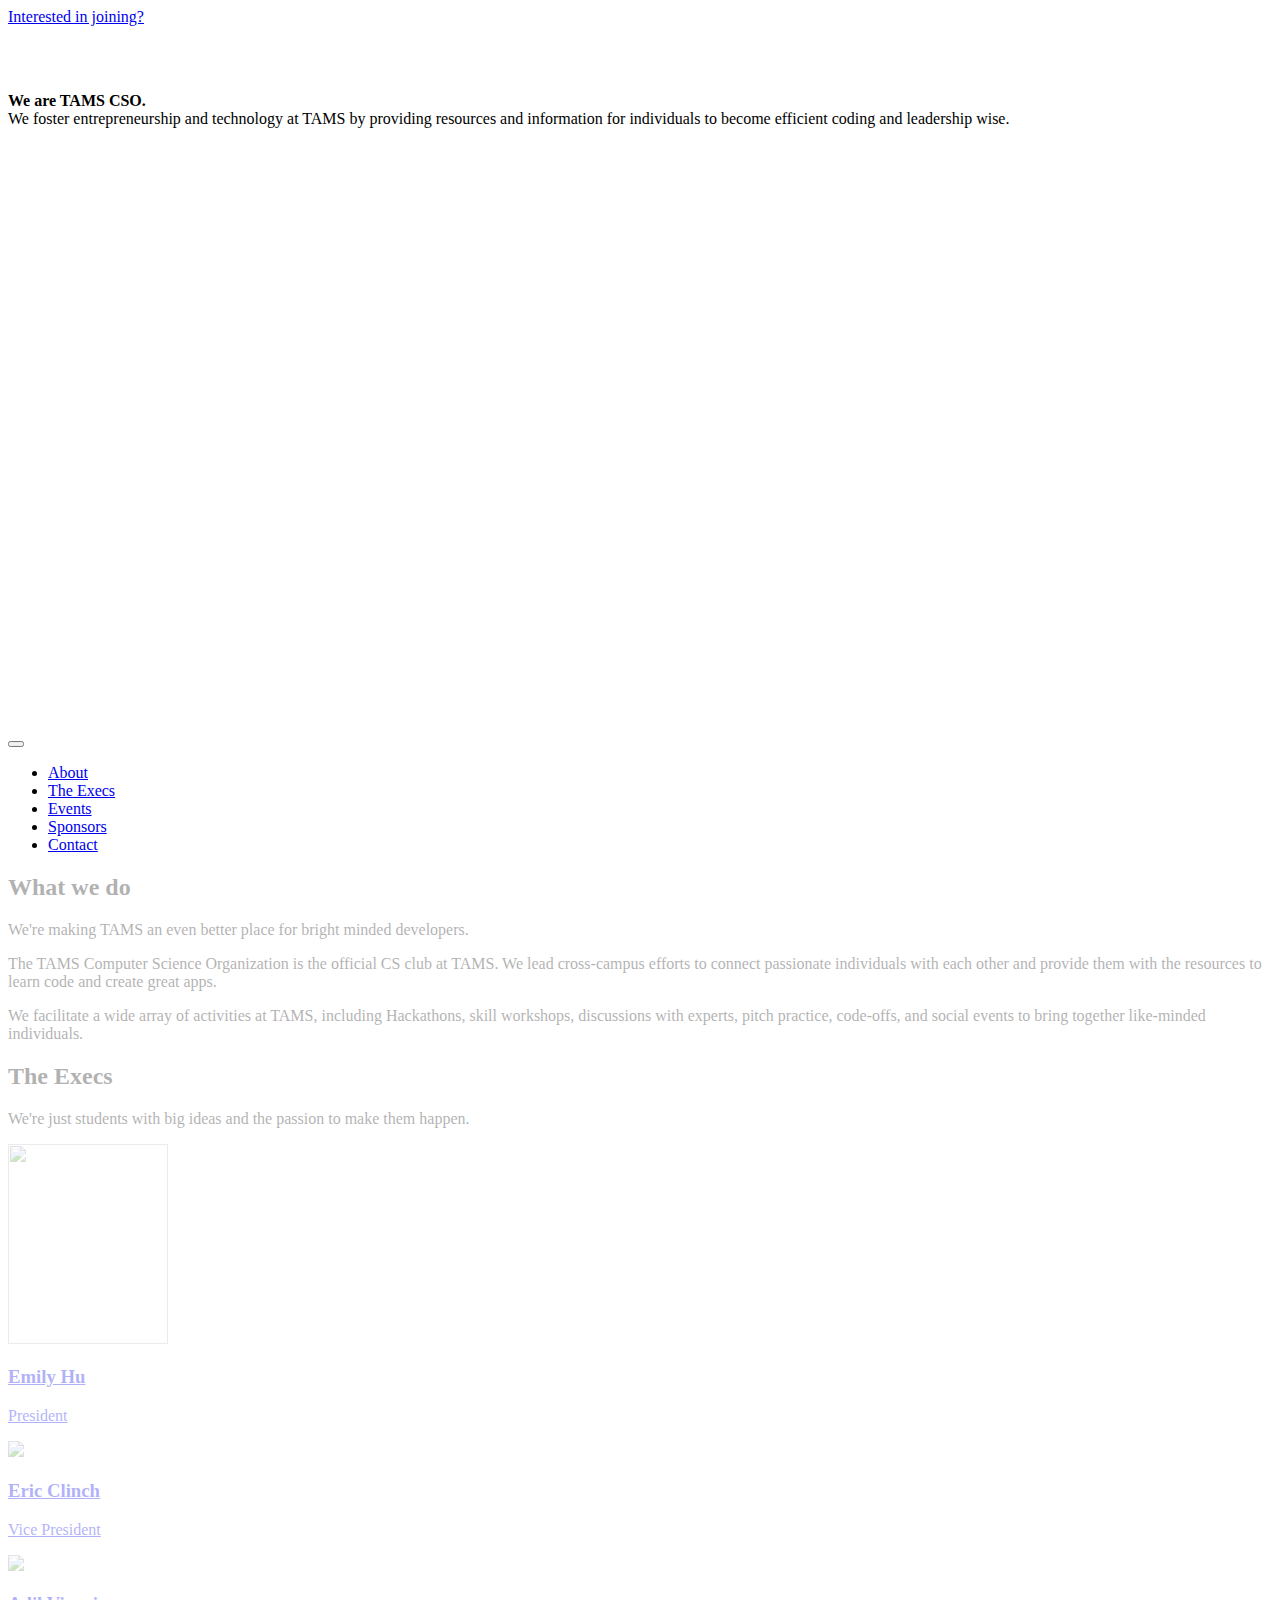
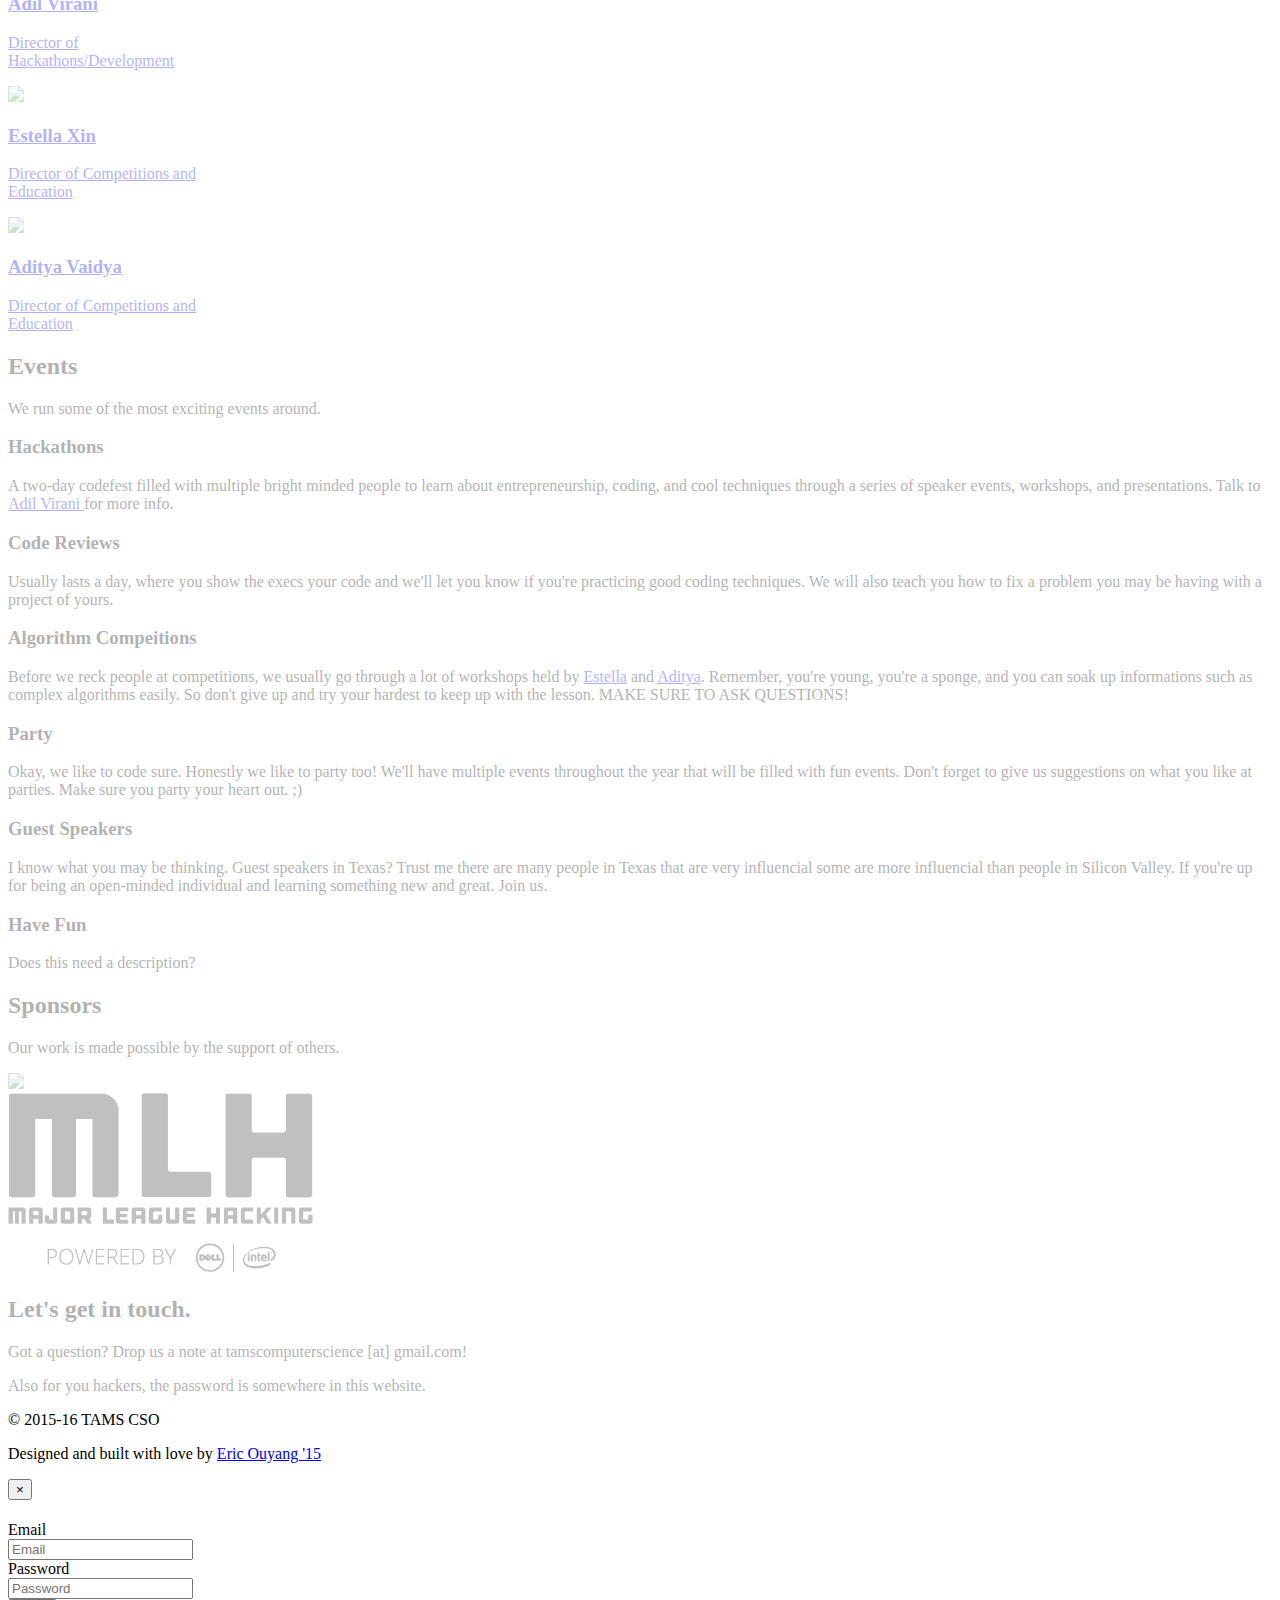
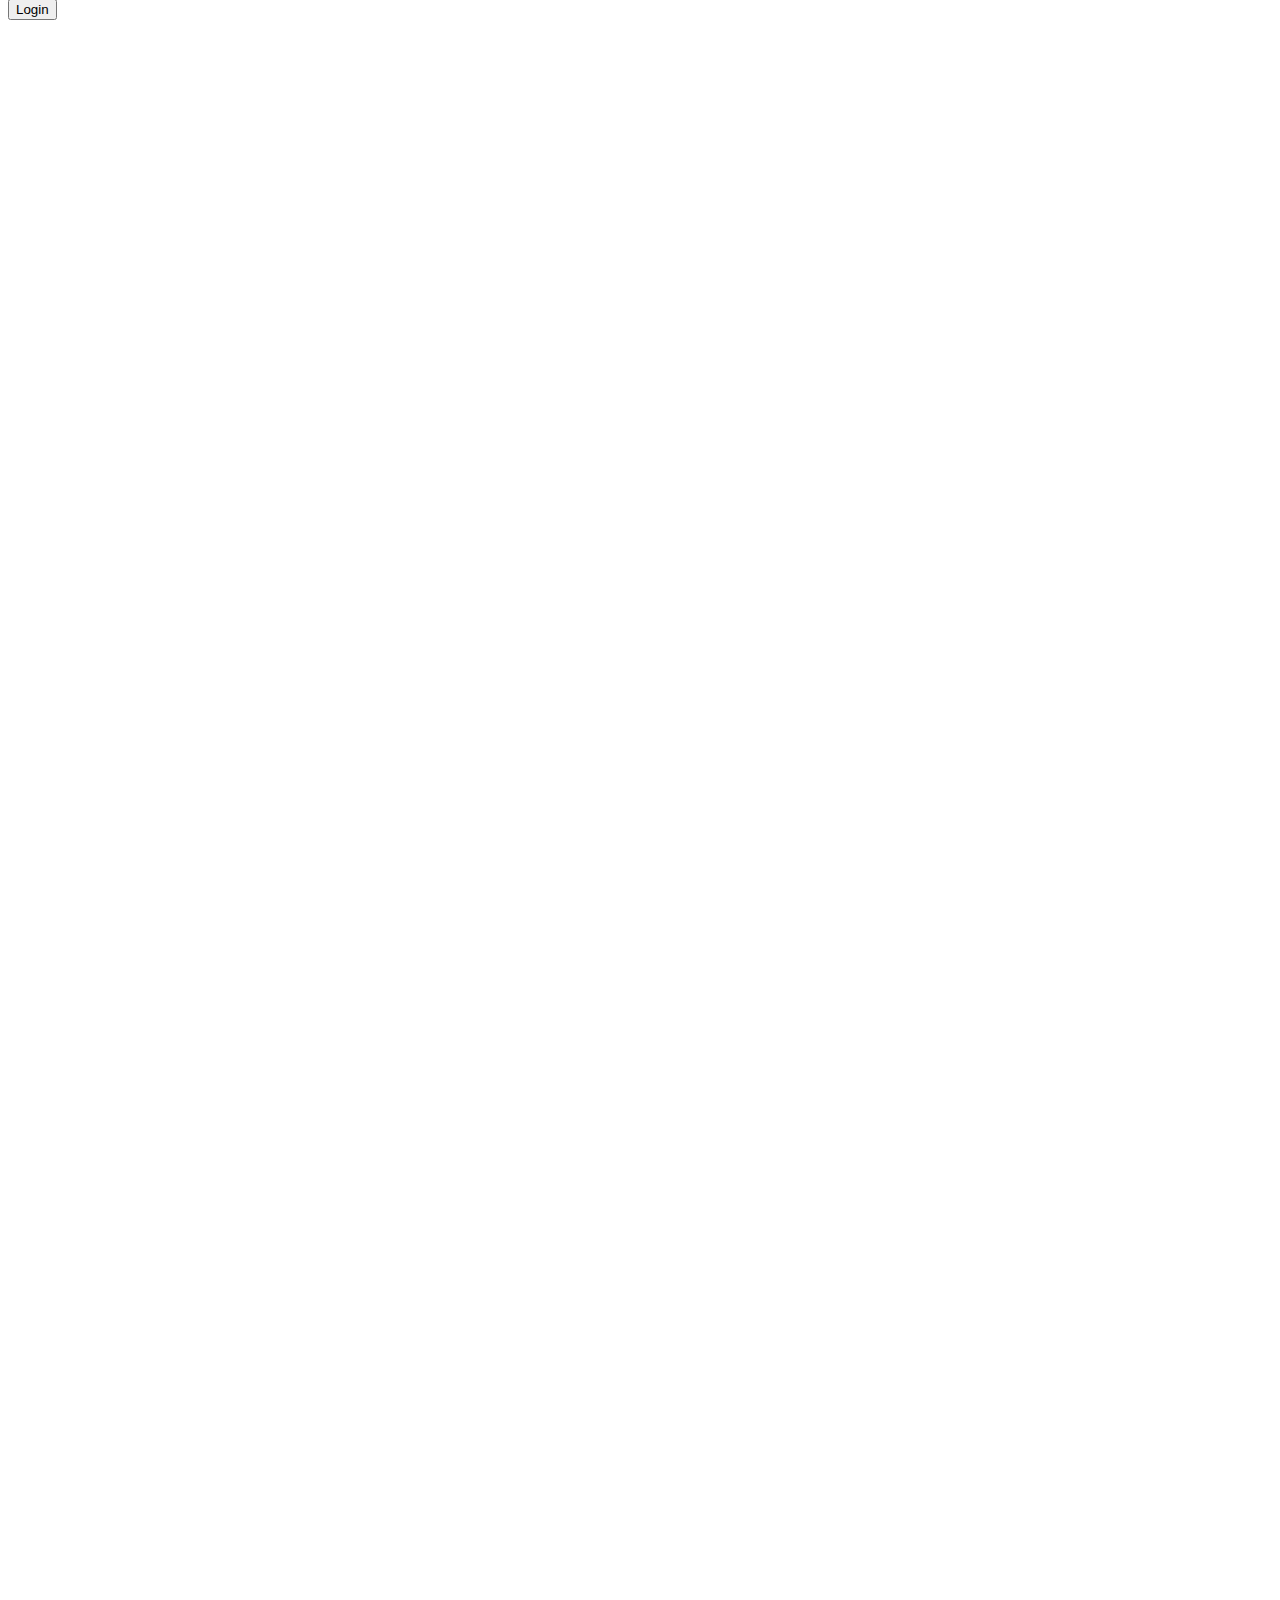
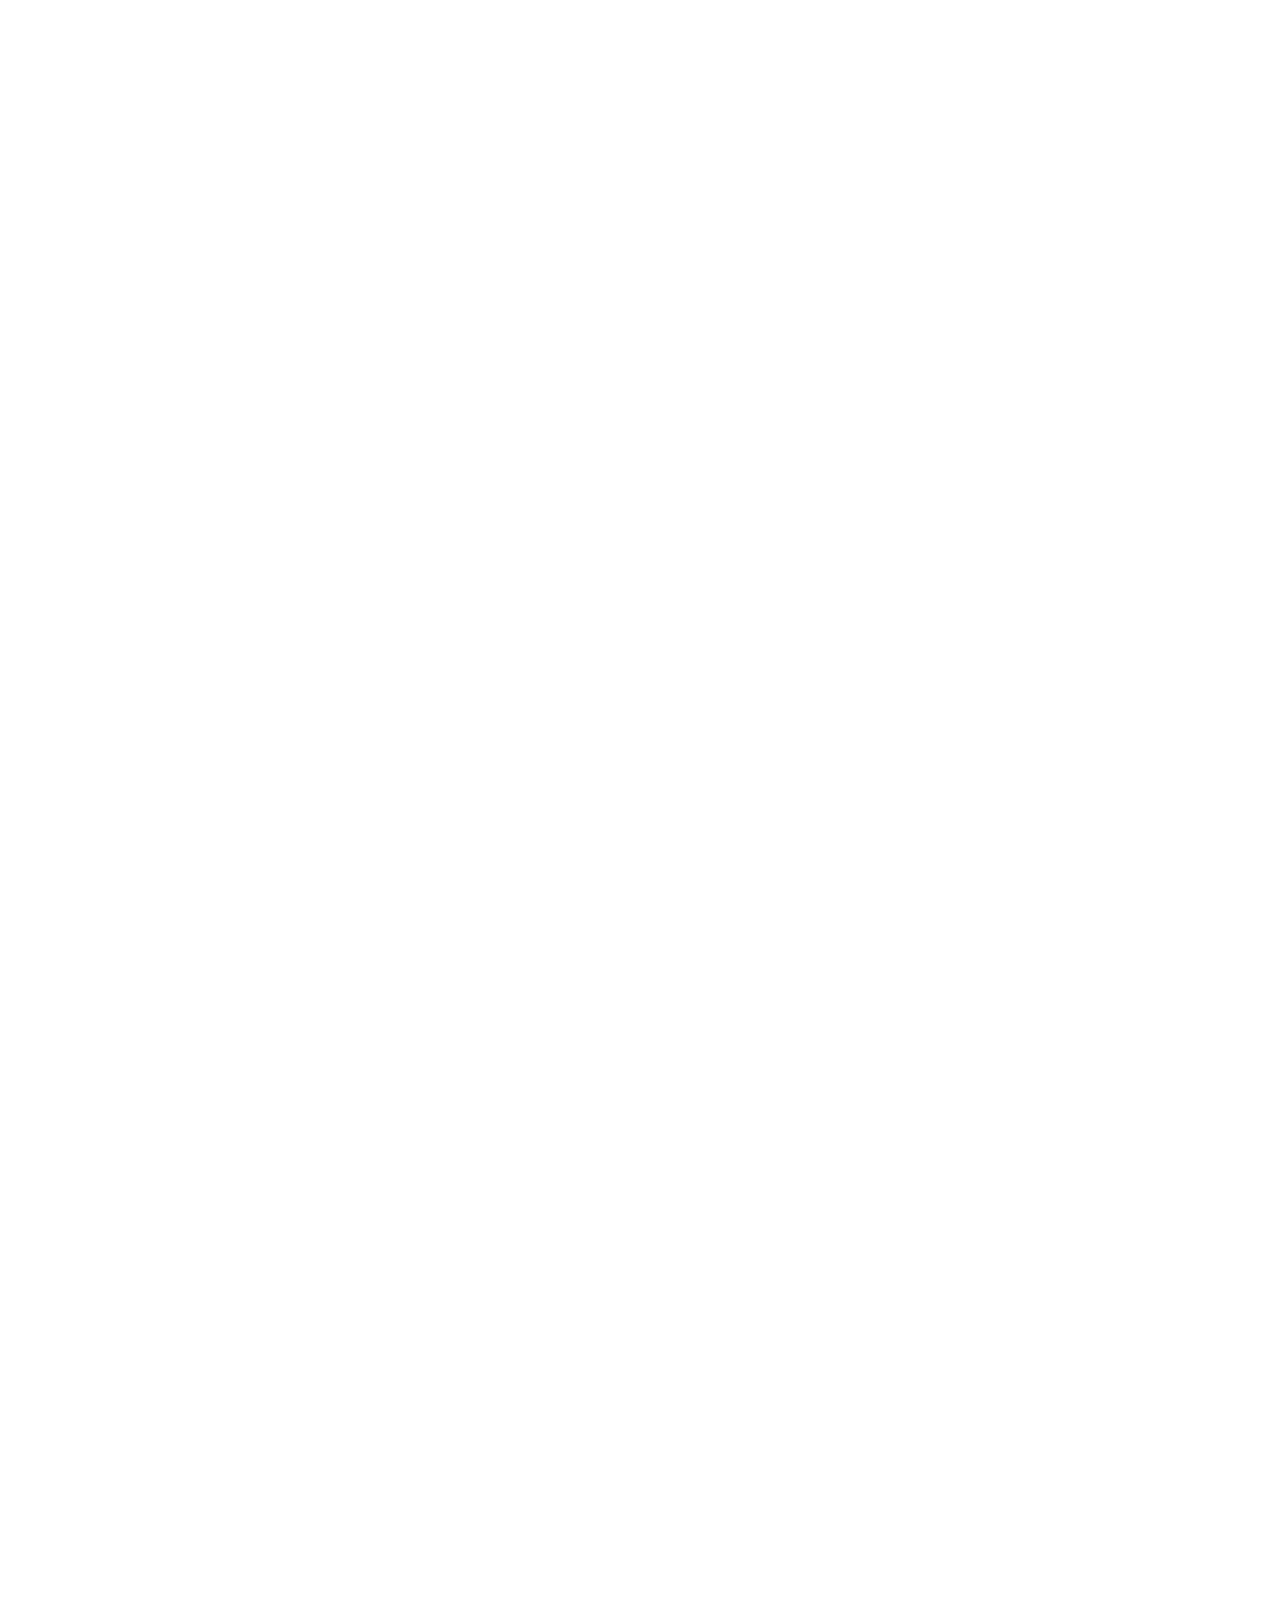
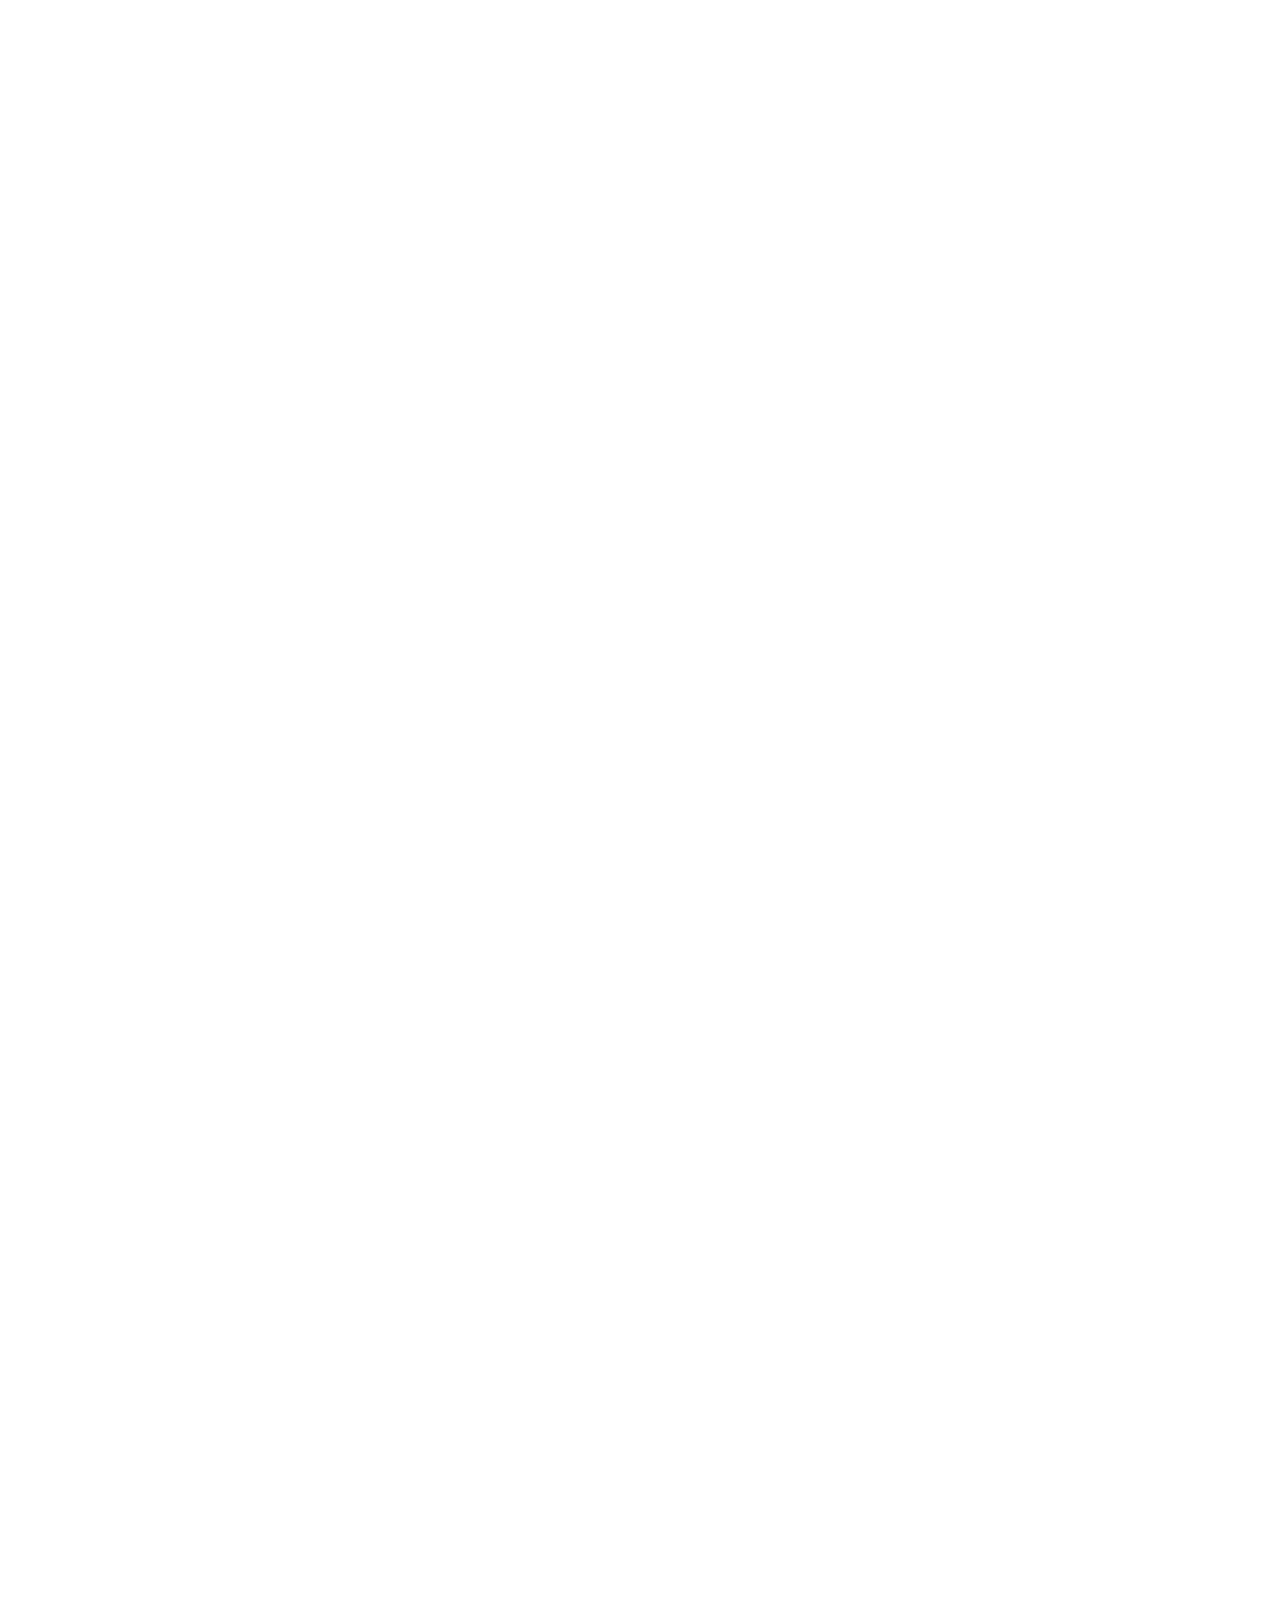
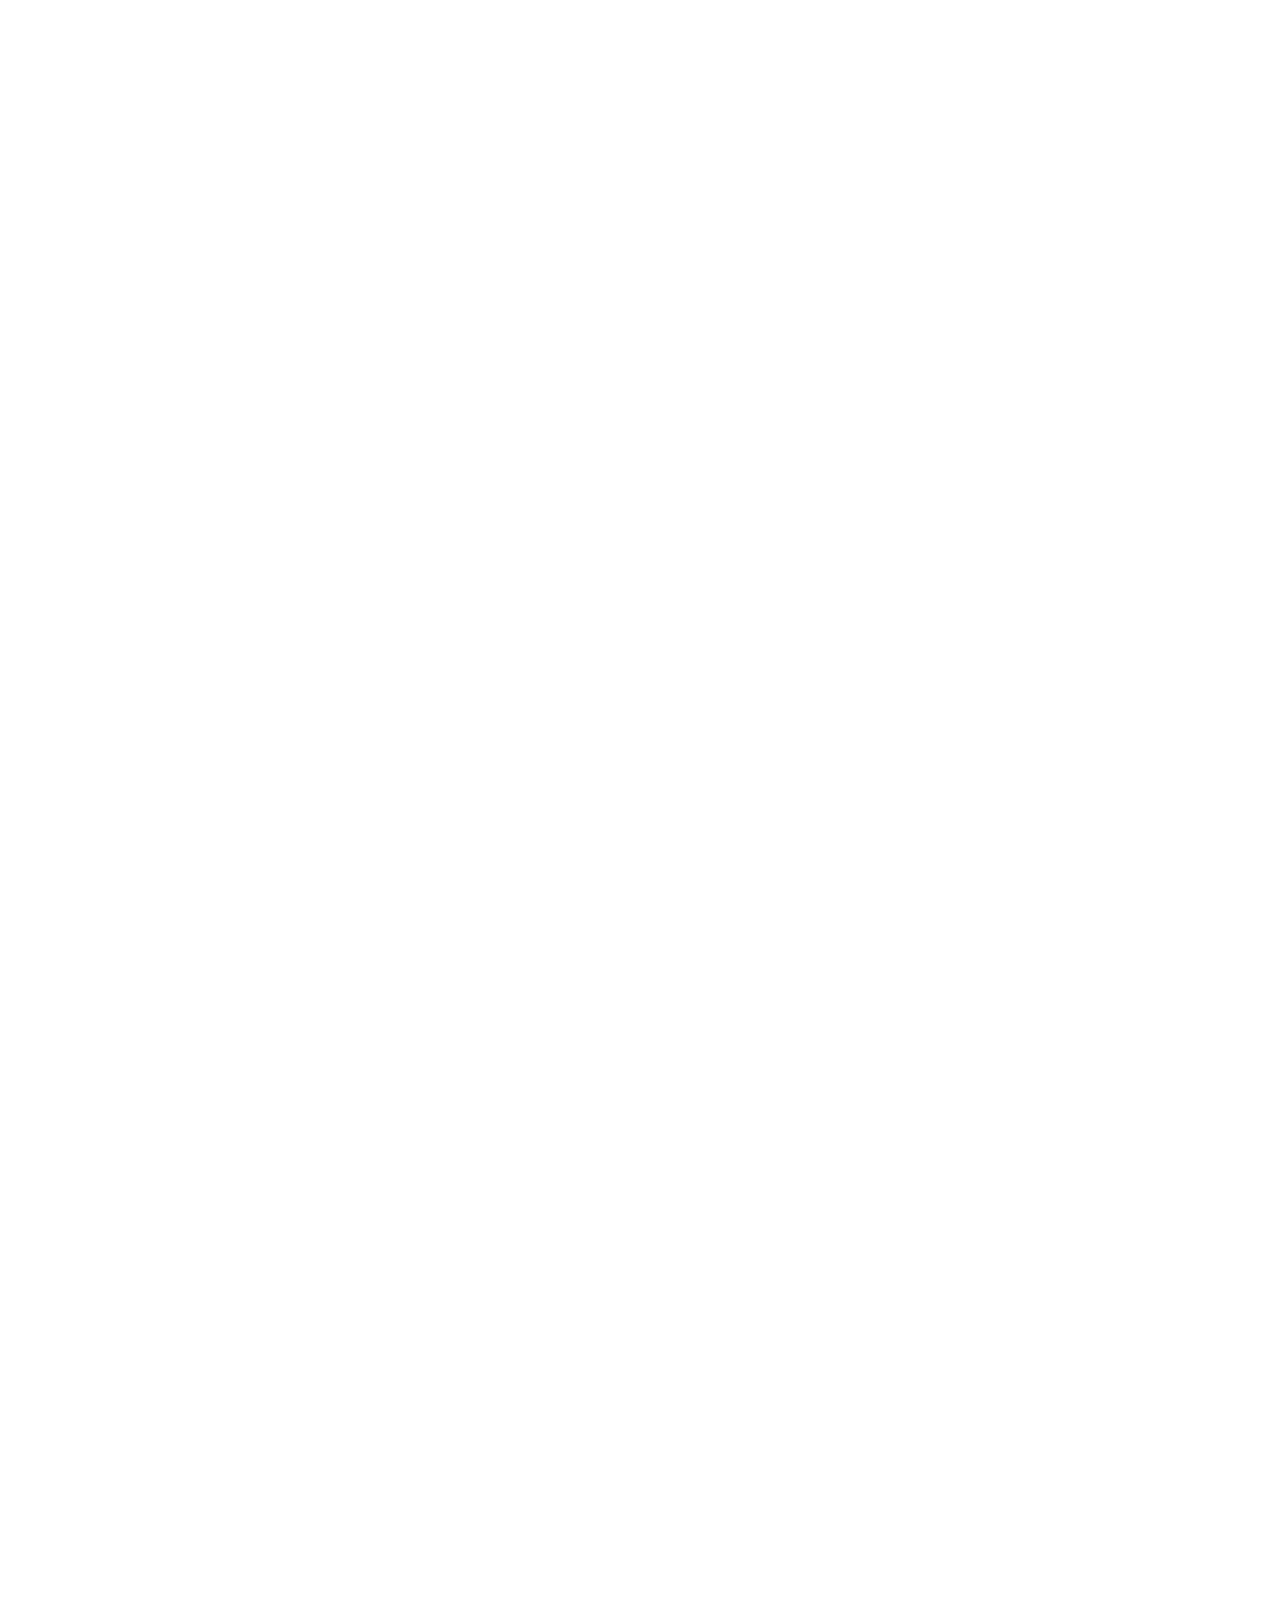
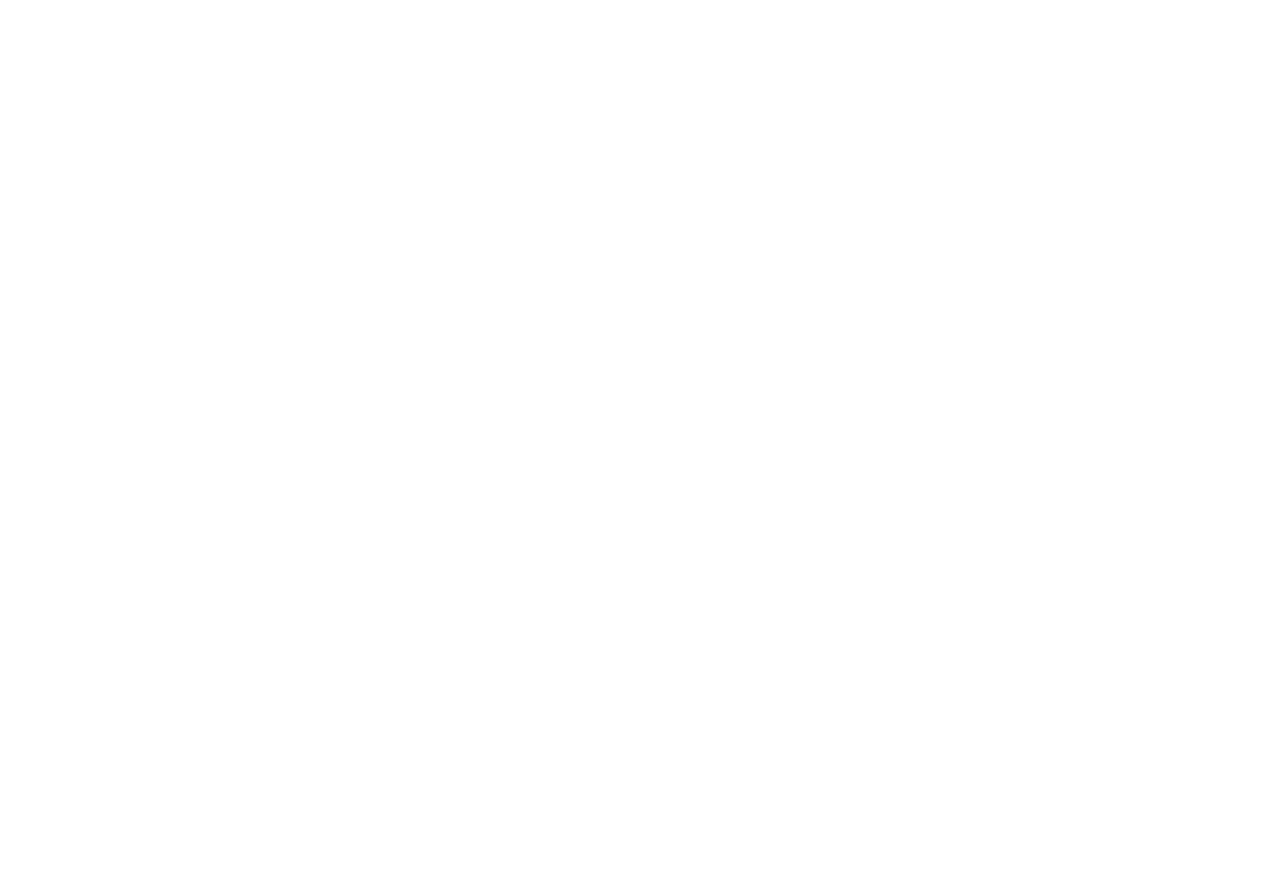
==== commit 38b14993: "Brandon: Credits" ====
--- a/index.html
+++ b/index.html
@@ -5,7 +5,7 @@
     <title>TAMS CSO</title>
     <meta name="viewport" content="width=device-width, initial-scale=1">
 
-    <meta name="description" content="TAMS CSO is the official Compute Science club at TAMS. We lead cross-campus efforts to connect passionate individuals with each other and provide them with the resources to learn code and create great things."
+    <meta name="description" content="TAMS CSO is the official Computer Science club at TAMS. We lead cross-campus efforts to connect passionate individuals with each other and provide them with the resources to learn code and create great things.">
 
     <link href="http://fonts.googleapis.com/css?family=Open+Sans:400italic,700italic,700,400,300" rel="stylesheet" type="text/css">
     <link href="//maxcdn.bootstrapcdn.com/font-awesome/4.1.0/css/font-awesome.min.css" rel="stylesheet">
@@ -57,9 +57,6 @@
             <a href="#events">Events</a>
           </li>
           <li>
-            <a href="#fellowship">Membership</a>
-          </li>
-          <li>
             <a href="#sponsors">Sponsors</a>
           </li>
           <li>
@@ -90,51 +87,52 @@
       <h2>The Execs</h2>
       <p class="lead section-subtitle">We're just students with big ideas and the passion to make them happen.</p>
       <div class="row">
-        <div class="col-sm-6 col-md-3" style="
-    width: 234px;
-">
-          <img src="emily.jpg" class="img-responsive center-block">
+        <div class="col-sm-6 col-md-3" style="width: 230px;">
+          <img src="emily.jpg" class="img-responsive center-block" style="height: 200px;width: 160px;">
+          <a href="https://www.facebook.com/emily.hu.92351?fref=ts">
           <div class="caption">
             <h3>Emily Hu</h3>
             <p>President</p>
-          </div>
-        </div>
-        <div class="col-sm-6 col-md-3" style="
-    width: 234px;
-">
+            </a>
+          </div>
+        </div>
+        <div class="col-sm-6 col-md-3" style="width: 230px;">
           <img src="eric.jpg" class="img-responsive center-block">
           <div class="caption">
+          <a href="https://www.facebook.com/eric.clinch.9?fref=ts">
             <h3>Eric Clinch</h3>
             <p>Vice President</p>
-          </div>
-        </div>
-        <div class="col-sm-6 col-md-3" style="
-    width: 234px;
-">
+            </a>
+          </div>
+        </div>
+        <div class="col-sm-6 col-md-3" style="width: 230px;">
           <img src="adil.jpg" class="img-responsive center-block">
+          <a href="http://www.adilvirani.io">
           <div class="caption">
             <h3>Adil Virani</h3>
             <p>Director of Hackathons/Development</p>
-          </div>
-        </div>
-        <div class="col-sm-6 col-md-3" style="
-    width: 234px;
-">
+            </a>
+          </div>
+        </div>
+        <div class="col-sm-6 col-md-3" style="width: 230px;">
           <img src="estella.jpg" class="img-responsive center-block">
+          <a href="https://www.facebook.com/estella.z.xin?fref=ts">
           <div class="caption">
             <h3>Estella Xin</h3>
             <p>Director of Competitions and Education</p>
-          </div>
-        </div>
-        <div class="col-sm-6 col-md-3" style="
-    width: 234px;
-">
+            </a>
+          </div>
+        </div>
+        <div class="col-sm-6 col-md-3" style="width: 230px;">
           <img src="aditya.jpg" class="img-responsive center-block">
           <div class="caption">
-            <h3>Aditya Vadiya</h3>
+          <a href="http://aditya.vaidya.info">
+            <h3>Aditya Vaidya</h3>
             <p>Director of Competitions and Education</p>
-          </div>
-        </div>
+            </a>
+          </div>
+        </div>
+        </a>
   </div>
   </section>
 
@@ -145,56 +143,56 @@
       <div class="row">
         <div class="col-md-4">
           <h3>Hackathons</h3>
-          <p>A two-day conference to learn about entrepreneurship, business, and venture capital through a series of speaker events, workshops, and mixers.</p>
+          <p>A two-day codefest filled with multiple bright minded people to learn about entrepreneurship, coding, and cool techniques through a series of speaker events, workshops, and presentations. Talk to <a href="http://adilvirani.io">Adil Virani </a> for more info.</p>
         </div>
         <div class="col-md-4">
           <h3>Code Reviews</h3>
-          <p>A week-long incubator we host at the i-Lab to develop and grow Harvard startups. In addition to providing space and food, we set up workshops, office hours, as well as public Demo Day to take these startups to the next level.</p>
+          <p>Usually lasts a day, where you show the execs your code and we'll let you know if you're practicing good coding techniques. We will also teach you how to fix a problem you may be having with a project of yours. </p>
         </div>
         <div class="col-md-4">
           <h3>Algorithm Compeitions</h3>
-          <p>A series of workshops dedicated to giving students what they need to launch and grow their own initiatives. Topics include refining your elevator pitch, product iteration, raising capital, and building teams.</p>
+          <p>Before we reck people at competitions, we usually go through a lot of workshops held by <a href="https://www.facebook.com/estella.z.xin?fref=ts">Estella</a> and <a href="http://aditya.vaidya.info">Aditya</a>. Remember, you're young, you're a sponge, and you can soak up informations such as complex algorithms easily. So don't give up and try your hardest to keep up with the lesson. MAKE SURE TO ASK QUESTIONS!</p>
         </div>
       </div>
       <div class="row">
         <div class="col-md-4">
           <h3>Party</h3>
-          <p>A workshop series for students to learn the fundamentals of venture capital. Topics include how VCs source investments and how startups are valuated. We also bring students to local VC firms for office visits to engage intimately with industry leaders.</p>
+          <p>Okay, we like to code sure. Honestly we like to party too! We'll have multiple events throughout the year that will be filled with fun events. Don't forget to give us suggestions on what you like at parties. Make sure you party your heart out. ;)</p>
         </div>
         <div class="col-md-4">
           <h3>Guest Speakers</h3>
-          <p>We bring in industry leaders to talk in depth about a wide variety of industries and issues. In the past, we've done panels on ecommerce, ed-tech, bio-tech, political innovation, and women in entrepreneurship.</p>
+          <p>I know what you may be thinking. Guest speakers in Texas? Trust me there are many people in Texas that are very influencial some are more influencial than people in Silicon Valley. If you're up for being an open-minded individual and learning something new and great. Join us.</p>
         </div>
         <div class="col-md-4">
           <h3>Have Fun</h3>
-          <p>We host informal meetups between student groups across Harvard's campus to faciliate connections between like-minded and passionate individuals from all different backgrounds.</p>
-        </div>
-      </div>
-    </div>
-  </section>
-
-  <section id="fellowship" class="bg-light-gray skrollable skrollable-before" data-100-top="opacity: 1" data-300-top="opacity: .3" style="opacity: 0.3;">
+          <p>Does this need a description?</p>
+        </div>
+      </div>
+    </div>
+  </section>
+
+<!--  <section id="fellowship" class="bg-light-gray skrollable skrollable-before" data-100-top="opacity: 1" data-300-top="opacity: .3" style="opacity: 0.3;">
     <div class="container text-center">
       <h2>Membership</h2>
-      <p class="lead section-subtitle">Our unique program brings together students and Boston-area growth startups to provide hands-on experience.</p>
+      <p class="lead section-subtitle"></p>
       <div class="row">
         <div class="col-md-4">
           <h3>Hands-on Experience</h3>
-          <p>We believe that the best way to develop startup skills is by getting your hands dirty and working side-by-side with founders.</p>
+          <p></p>
         </div>
         <div class="col-md-4">
           <h3>Local</h3>
-          <p>Nothing beats getting to know people in person. That's why each company we work with is from the Boston-area so that students can work intimately with startups.</p>
+          <p></p>
         </div>
         <div class="col-md-4">
           <h3>Real Impact</h3>
-          <p>We work hard with startups to define meaningful project scopes that add value to their companies, enabling students to see the challenges real startups face each day.</p>
-        </div>
-      </div>
-    </div>
-  </section>
+          <p></p>
+        </div>
+      </div>
+    </div>
+  </section> -->
   
-  <section id="sponsors" data-100-top="opacity: 1" data-300-top="opacity: .3" class="skrollable skrollable-before" style="opacity: 0.3;">
+  <section id="sponsors" class="bg-light-gray skrollable skrollable-before" data-100-top="opacity: 1" data-300-top="opacity: .3"  style="opacity: 0.3;">
     <div class="container text-center">
       <h2>Sponsors</h2>
       <p class="lead section-subtitle">Our work is made possible by the support of others.</p>
@@ -207,7 +205,7 @@
           </div>
           <div class="col-sm-6 sponsor-wrapper">
             <a href="http://www.mlh.io/" target="_blank">
-              <img src="MLH.png" class="img-responsive center-block" style="width: 305px;">
+              <img src="mlh.png" class="img-responsive center-block" style="width: 305px;">
             </a>
           </div>
         </div>
@@ -273,19 +271,17 @@
     <div class="container text-center">
       <h2>Let's get in touch.</h2>
       <div class="section-subtitle">
-          <p class="lead">
-            Got a question? Drop us a note at tamscomputerscience [at] gmail.com!
-          </p>
-                      <p class="lead">Also for you hackers, the password is somewhere in this website.</p>
-      </div>
-                </div>
+          <p class="lead">Got a question? Drop us a note at tamscomputerscience [at] gmail.com!</p>
+        <p class="lead">Also for you hackers, the password is somewhere in this website.</p>
+      </div>
+    </div>
   </section>
     </div>
 
     <footer>
               <div class="container content-info text-center">
-          <p>© 2015 TAMS CSO</p>
-          <p>Designed and built with love by <a href="http://adilvirani.io">Adil Virani '16</a></p>
+          <p>© 2015-16 TAMS CSO</p>
+          <p>Designed and built with love by <a href="http://ericouyang.com">Eric Ouyang '15</a></p>
         </div>
           </footer>
 
@@ -294,7 +290,7 @@
         <div class="modal-content">
           <div class="modal-header">
             <button type="button" class="close" data-dismiss="modal"><span aria-hidden="true">×</span><span class="sr-only">Close</span></button>
-            <h4 class="modal-title" id="modal-login-label">Login to Harvard Ventures</h4>
+            <h4 class="modal-title" id="modal-login-label"></h4>
           </div>
           <div class="modal-body">
             <form accept-charset="UTF-8" class="form-horizontal ng-scope ng-pristine ng-valid" ng-controller="LoginController" ng-submit="submit()">
@@ -313,18 +309,7 @@
       <input class="form-control ng-pristine ng-valid" tabindex="2" placeholder="Password" type="password" name="password" id="password" ng-model="formData.password">
     </div>
   </div>
-  <div class="form-group">
-    <div class="col-sm-offset-3 col-sm-9">
-      <div class="checkbox">
-        <a class="pull-right" href="http://harvardventures.org/auth/forgot_password"><small>I forgot my password »</small></a>
-        <label for="remember">
-          Remember me
-          <input type="hidden" name="remember" value="0">
-          <input tabindex="4" type="checkbox" name="remember" id="remember" value="1" ng-model="formData.remember" class="ng-pristine ng-valid">
-        </label>
-      </div>
-    </div>
-  </div>
+
   <div class="form-group">
     <div class="col-sm-offset-3 col-sm-9">
       <button tabindex="3" type="submit" class="btn btn-default">Login</button>
@@ -347,4 +332,4 @@
 
 <script type="text/javascript">(function () {
         return window.SIG_EXT = {};
-      })()</script></body></html>+      })()</script></body></html>
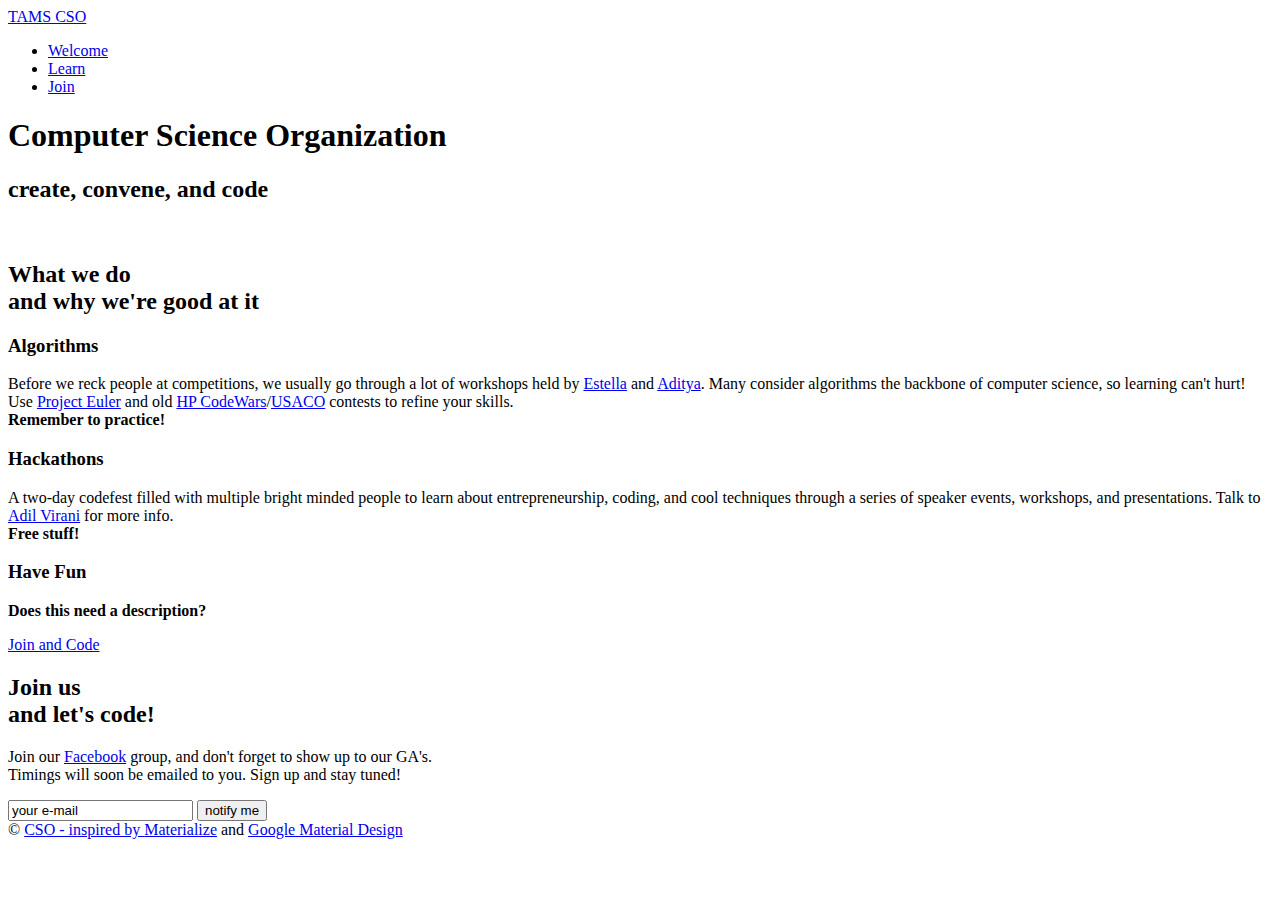
==== commit 62ec74f2: "Updated 'Algorithms' description'" ====
--- a/index.html
+++ b/index.html
@@ -1,335 +1,177 @@
 <!DOCTYPE html>
-<html class="js flexbox flexboxlegacy canvas canvastext webgl no-touch geolocation postmessage websqldatabase indexeddb hashchange history draganddrop websockets rgba hsla multiplebgs backgroundsize borderimage borderradius boxshadow textshadow opacity cssanimations csscolumns cssgradients cssreflections csstransforms csstransforms3d csstransitions fontface generatedcontent video audio localstorage sessionstorage webworkers applicationcache svg inlinesvg smil svgclippaths ng-scope skrollr skrollr-desktop" ng-app="hvApp"><head><style type="text/css">@charset "UTF-8";[ng\:cloak],[ng-cloak],[data-ng-cloak],[x-ng-cloak],.ng-cloak,.x-ng-cloak,.ng-hide{display:none !important;}ng\:form{display:block;}.ng-animate-block-transitions{transition:0s all!important;-webkit-transition:0s all!important;}.ng-hide-add-active,.ng-hide-remove{display:block!important;}</style>
-    <meta charset="utf-8">
-    <meta http-equiv="X-UA-Compatible" content="IE=edge">
-    <title>TAMS CSO</title>
-    <meta name="viewport" content="width=device-width, initial-scale=1">
-
-    <meta name="description" content="TAMS CSO is the official Computer Science club at TAMS. We lead cross-campus efforts to connect passionate individuals with each other and provide them with the resources to learn code and create great things.">
-
-    <link href="http://fonts.googleapis.com/css?family=Open+Sans:400italic,700italic,700,400,300" rel="stylesheet" type="text/css">
-    <link href="//maxcdn.bootstrapcdn.com/font-awesome/4.1.0/css/font-awesome.min.css" rel="stylesheet">
-    <link href="main.min.css" rel="stylesheet" type="text/css">
-<style type="text/css"></style>
-
-        
+<html>
+  <head>
+    <title>TAMS | CSO </title>
+    <meta name="description" content="TAMS Computer Science Organization">
+    <meta name="keywords" content="computers, TAMS, organization, hackathons, algorithms, competitions">
+    <meta name="viewport" content="width=device-width, user-scalable=no, initial-scale=1.0, minimum-scale=1.0, maximum-scale=1.0">
+    <meta charset="UTF-8">
+    <!--<link rel="icon" href="" type=""/>  Aditya you can make the favicon or ask Dylan-->
+    <link rel='stylesheet' type='text/css' href='http://fonts.googleapis.com/css?family=Raleway:200,400,500'/>
+    <link rel='stylesheet' type='text/css' href="assets/css/materialize.min.css"/> <!--Allows material design-->
+    <link rel='stylesheet' type='text/css' href="assets/css/reset.min.css"/>
+    <link rel='stylesheet' type='text/css' href="assets/css/inview.min.css"/>
+    <link rel='stylesheet' type='text/css' href="assets/css/style.min.css"/>
   </head>
-
-  <body class="home" style="height: 10468px;">
-    <header>
-        <div class="jumbotron-wrapper" style="height: 722px;">
-    <div class="jumbotron" style="transform: translateY(0px);">
-      <div class="background" style="opacity: 1; -webkit-transition: 0ms ease-out 2500ms; transition: 0ms ease-out 2500ms;"></div>
-      <nav>
-        <a class="btn btn-outline" href="http://goo.gl/forms/XbrpzsrLYg">Interested in joining?</a>
-      </nav>
-            <div class="container">
-        <div class="row">
-          <div class="col-md-5 hidden-xs hidden-sm">
-          </div>
-          <div class="col-md-7" id="intro-text" style="opacity: 1; -webkit-transition: 0ms ease-out 200ms; transition: 0ms ease-out 200ms; -webkit-transform: translateY(50px); top: 322px;">
-            <p><strong>We are TAMS CSO.</strong><br><span id="intro-description" style="opacity: 1; -webkit-transition: 0ms ease-out 1500ms; transition: 0ms ease-out 1500ms;">We foster entrepreneurship and technology at TAMS by providing resources and  information for individuals to become efficient coding and leadership wise.</span></p>
+  <body>
+    <div id="preloader">
+      <div class="preloader-wrapper big active">
+        <div class="spinner-layer spinner-blue">
+          <div class="circle-clipper left">
+            <div class="circle"></div>
+              </div>
+                <div class="gap-patch">
+                  <div class="circle"></div>
+                    </div>
+                      <div class="circle-clipper right">
+                        <div class="circle"></div>
+                          </div>
+                            </div>
+                              <div class="spinner-layer spinner-red">
+                                <div class="circle-clipper left">
+                                  <div class="circle"></div>
+                                    </div>
+                                      <div class="gap-patch">
+                                        <div class="circle"></div>
+                                          </div>
+                                            <div class="circle-clipper right">
+                                              <div class="circle"></div>
+                                              </div>
+                                           </div>
+                                          <div class="spinner-layer spinner-yellow">
+                                        <div class="circle-clipper left">
+                                      <div class="circle"></div>
+                                    </div>
+                                  <div class="gap-patch">
+                               <div class="circle"></div>
+                              </div>
+                            <div class="circle-clipper right">
+                        <div class="circle"></div>
+                      </div>
+                  </div>
+              <div class="spinner-layer spinner-green">
+            <div class="circle-clipper left">
+            <div class="circle"></div>
+            </div>
+          <div class="gap-patch">
+        <div class="circle"></div>
+        </div>
+      <div class="circle-clipper right">
+    <div class="circle"></div>
+  </div>
+</div>
+</div>
+</div>
+  <nav id="mainNav" class="top">
+    <div class="nav-wrapper">
+      <a href="#welcomePage" class="brand-logo">TAMS CSO</a>
+        <ul id="mainmenu" class="right side-nav">
+          <li data-menuanchor="welcomePage">
+            <a href="#welcomePage">Welcome</a>
+          </li>
+          <li data-menuanchor="discoverPage">
+            <a href="#discoverPage">Learn</a>
+          </li>
+          <li data-menuanchor="subscribePage">
+            <a href="#subscribePage">Join</a>
+          </li>
+        </ul>
+    </div>
+  </nav>
+<div id="fullpage">
+  <section id="welcome" class="section" data-anchor="welcome" data-delay="500">
+    <div class="pattern"></div>
+      <div class="container">
+        <div class="check-inview fadeup">
+          <h1>Computer Science Organization</h1>
+        </div>
+        <div class="check-inview fadeup">
+          <h2>create, convene, and code</h2>
+        </div>
+        <div class="check-inview fadeup center">
+    <!--      <img id="play-video-full" class="play-video hide-on-med-and-down" src="cso.png"/> -->
+        </div>
+      </div>
+  </section>
+  <section id="discover" class="section hierarchical-timig" data-anchor="discoverPage" data-delay="500">
+    <div class="container">
+      <div class="row">
+        <div class="col s12">
+          <div class="check-inview fadeup">
+            <br/>
+            <header>
+              <h2>What we do<br/>and why we're good at it</h2>
+            </header>
           </div>
         </div>
       </div>
-    </div>
-  </div>
-
-  <div class="navbar-wrapper">
-    <div class="navbar navbar-crimson affix-top" role="navigation">
-      <div class="navbar-header">
-        <button type="button" class="navbar-toggle" data-toggle="collapse" data-target=".navbar-collapse">
-          <span class="sr-only">Toggle navigation</span>
-          <span class="icon-bar"></span>
-          <span class="icon-bar"></span>
-          <span class="icon-bar"></span>
-        </button>
-      </div>
-      <div class="collapse navbar-collapse">
-        <ul class="nav navbar-nav nav-justified">
-          <li class="">
-            <a href="#about">About</a>
-          </li>
-          <li class="">
-            <a href="#team">The Execs</a>
-          </li>
-          <li>
-            <a href="#events">Events</a>
-          </li>
-          <li>
-            <a href="#sponsors">Sponsors</a>
-          </li>
-          <li>
-            <a href="#contact">Contact</a>
-          </li>
-        </ul>
-      </div>
-    </div>
-  </div>
-    </header>
-
-    <div class="content">
-    <section id="about" data-100-top="opacity: 1" data-300-top="opacity: .3" class="skrollable skrollable-before" style="opacity: 0.3;">
-    <div class="container text-center">
-      <h2>What we do</h2>
-      <p class="lead section-subtitle">
-        We're making TAMS an even better place for bright minded developers.
-      </p>
-      <div class="content col-md-10 col-md-offset-1 ">
-        <p>The TAMS Computer Science Organization is the official CS club at TAMS. We lead cross-campus efforts to connect passionate individuals with each other and provide them with the resources to learn code and create great apps.</p>
-        <p>We facilitate a wide array of activities at TAMS, including Hackathons, skill workshops, discussions with experts, pitch practice, code-offs, and social events to bring together like-minded individuals.</p>
-      </div>
-    </div>
-  </section>
-
-  <section id="team" class="bg-light-gray skrollable skrollable-before" data-100-top="opacity: 1" data-300-top="opacity: .3" style="opacity: 0.3;">
-    <div class="container text-center">
-      <h2>The Execs</h2>
-      <p class="lead section-subtitle">We're just students with big ideas and the passion to make them happen.</p>
       <div class="row">
-        <div class="col-sm-6 col-md-3" style="width: 230px;">
-          <img src="emily.jpg" class="img-responsive center-block" style="height: 200px;width: 160px;">
-          <a href="https://www.facebook.com/emily.hu.92351?fref=ts">
-          <div class="caption">
-            <h3>Emily Hu</h3>
-            <p>President</p>
-            </a>
-          </div>
+        <div class="col l4">
+          <article class="check-inview fadeup feature">
+            <header><h3>Algorithms</h3></header>
+            <p>Before we reck people at competitions, we usually go through a lot of workshops held by <a href="http://facebook.com/estella.z.xin">Estella</a> and <a href="http://aditya.vaidya.info">Aditya</a>. Many consider algorithms the backbone of computer science, so learning can't hurt! Use <a href="https://projecteuler.org">Project Euler</a> and old <a href="http://www.hpcodewars.org/index.php?page=pastevents">HP CodeWars</a>/<a href="http://usaco.org/index.php?page=contests">USACO</a> contests to refine your skills.<br/><b>Remember to practice!</b>
+          </article>
         </div>
-        <div class="col-sm-6 col-md-3" style="width: 230px;">
-          <img src="eric.jpg" class="img-responsive center-block">
-          <div class="caption">
-          <a href="https://www.facebook.com/eric.clinch.9?fref=ts">
-            <h3>Eric Clinch</h3>
-            <p>Vice President</p>
-            </a>
-          </div>
+        <div class="col l4">
+          <article class="check-inview fadeup feature">
+            <header><h3>Hackathons</h3></header>
+            <p>A two-day codefest filled with multiple bright minded people to learn about entrepreneurship, coding, and cool techniques through a series of speaker events, workshops, and presentations. Talk to <a href="http://adilvirani.io">Adil Virani</a> for more info.<br/><b>Free stuff!</b></p>
+          </article>
         </div>
-        <div class="col-sm-6 col-md-3" style="width: 230px;">
-          <img src="adil.jpg" class="img-responsive center-block">
-          <a href="http://www.adilvirani.io">
-          <div class="caption">
-            <h3>Adil Virani</h3>
-            <p>Director of Hackathons/Development</p>
-            </a>
-          </div>
-        </div>
-        <div class="col-sm-6 col-md-3" style="width: 230px;">
-          <img src="estella.jpg" class="img-responsive center-block">
-          <a href="https://www.facebook.com/estella.z.xin?fref=ts">
-          <div class="caption">
-            <h3>Estella Xin</h3>
-            <p>Director of Competitions and Education</p>
-            </a>
-          </div>
-        </div>
-        <div class="col-sm-6 col-md-3" style="width: 230px;">
-          <img src="aditya.jpg" class="img-responsive center-block">
-          <div class="caption">
-          <a href="http://aditya.vaidya.info">
-            <h3>Aditya Vaidya</h3>
-            <p>Director of Competitions and Education</p>
-            </a>
-          </div>
-        </div>
-        </a>
-  </div>
-  </section>
-
-    <section id="events" data-100-top="opacity: 1" data-300-top="opacity: .3" class="skrollable skrollable-before" style="opacity: 0.3;">
-        <div class="container text-center">
-      <h2>Events</h2>
-      <p class="lead section-subtitle">We run some of the most exciting events around.</p>
-      <div class="row">
-        <div class="col-md-4">
-          <h3>Hackathons</h3>
-          <p>A two-day codefest filled with multiple bright minded people to learn about entrepreneurship, coding, and cool techniques through a series of speaker events, workshops, and presentations. Talk to <a href="http://adilvirani.io">Adil Virani </a> for more info.</p>
-        </div>
-        <div class="col-md-4">
-          <h3>Code Reviews</h3>
-          <p>Usually lasts a day, where you show the execs your code and we'll let you know if you're practicing good coding techniques. We will also teach you how to fix a problem you may be having with a project of yours. </p>
-        </div>
-        <div class="col-md-4">
-          <h3>Algorithm Compeitions</h3>
-          <p>Before we reck people at competitions, we usually go through a lot of workshops held by <a href="https://www.facebook.com/estella.z.xin?fref=ts">Estella</a> and <a href="http://aditya.vaidya.info">Aditya</a>. Remember, you're young, you're a sponge, and you can soak up informations such as complex algorithms easily. So don't give up and try your hardest to keep up with the lesson. MAKE SURE TO ASK QUESTIONS!</p>
+        <div class="col l4">
+          <article class="check-inview fadeup feature">
+            <header><h3>Have Fun</h3></header>
+            <p><b>Does this need a description?</b></p>
+          </article>
         </div>
       </div>
       <div class="row">
-        <div class="col-md-4">
-          <h3>Party</h3>
-          <p>Okay, we like to code sure. Honestly we like to party too! We'll have multiple events throughout the year that will be filled with fun events. Don't forget to give us suggestions on what you like at parties. Make sure you party your heart out. ;)</p>
-        </div>
-        <div class="col-md-4">
-          <h3>Guest Speakers</h3>
-          <p>I know what you may be thinking. Guest speakers in Texas? Trust me there are many people in Texas that are very influencial some are more influencial than people in Silicon Valley. If you're up for being an open-minded individual and learning something new and great. Join us.</p>
-        </div>
-        <div class="col-md-4">
-          <h3>Have Fun</h3>
-          <p>Does this need a description?</p>
+        <div class="check-inview fadeup center">
+          <a class="waves-effect waves-light btn-large cyan" data-anchor="subscribeButton" href="#subscribePage">Join and Code</a>
         </div>
       </div>
     </div>
   </section>
-
-<!--  <section id="fellowship" class="bg-light-gray skrollable skrollable-before" data-100-top="opacity: 1" data-300-top="opacity: .3" style="opacity: 0.3;">
-    <div class="container text-center">
-      <h2>Membership</h2>
-      <p class="lead section-subtitle"></p>
+  <section id="subscribe" class="section hierarchical-timig" data-anchor="subscribePage" data-delay="500">
+    <div class="container">
       <div class="row">
-        <div class="col-md-4">
-          <h3>Hands-on Experience</h3>
-          <p></p>
+        <div class="col s12">
+          <div class="check-inview fadeup">
+            <header>
+              <h2>Join us <br>and let's code!</h2>
+            </header>
+          </div>
         </div>
-        <div class="col-md-4">
-          <h3>Local</h3>
-          <p></p>
+        <div class="col m8 offset-m2 center">
+          <article class="check-inview fadeup">
+            <p>Join our <a target="_blank" href="https://www.facebook.com/groups/763402400439218/">Facebook</a> group, and don't forget to show up to our GA's. <br/>Timings will soon be emailed to you. Sign up and stay tuned!</p>
+          </article>
         </div>
-        <div class="col-md-4">
-          <h3>Real Impact</h3>
-          <p></p>
+      </div>
+      <div class="row no-margin-bottom">
+        <div class="col s12 m4 offset-m4 center">
+          <article class="check-inview fadeup">
+            <div id="mc_embed_signup">
+              <form action="//formspree.io/tamscomputerscience@gmail.com"method="POST">
+                <input type="email" value="your e-mail" name="_replyto">
+                  <button type="submit" value="notify me" name="subscribe" id="mc-embedded-subscribe" class="waves-effect waves-light btn-large cyan">notify me</button>
+                  <div id="mce-responses" class="clear">
+                    <div class="response" id="mce-error-response" style="display:none"></div>
+                    <div class="response" id="mce-success-response" style="display:none"></div>
+                  </div>
+                <div style="position: absolute; left: -5000px; width: 0;"><input type="text" name="b_4bab67f66ed60185e497e4af6_d0808d7289" tabindex="-1" value=""></div>
+              </form>
+            </div>
+          </article>
         </div>
       </div>
     </div>
-  </section> -->
-  
-  <section id="sponsors" class="bg-light-gray skrollable skrollable-before" data-100-top="opacity: 1" data-300-top="opacity: .3"  style="opacity: 0.3;">
-    <div class="container text-center">
-      <h2>Sponsors</h2>
-      <p class="lead section-subtitle">Our work is made possible by the support of others.</p>
-      <section>
-        <div class="row">
-          <div class="col-sm-6 sponsor-wrapper">
-            <a href="http://www.unt.edu/" target="_blank">
-              <img src="UNT.png" class="img-responsive center-block"  style="width: 335px">
-            </a>
-          </div>
-          <div class="col-sm-6 sponsor-wrapper">
-            <a href="http://www.mlh.io/" target="_blank">
-              <img src="mlh.png" class="img-responsive center-block" style="width: 305px;">
-            </a>
-          </div>
-        </div>
-      </section>
-   <!--   <section>
-        <div class="row">
-          <div class="col-sm-6 sponsor-wrapper">
-            <a href="http://www.volitioncapital.com/" target="_blank">
-              <img src="/assets/img/sponsors/volition_capital.jpg" class="img-responsive center-block">
-            </a>
-          </div>
-          <div class="col-sm-6 sponsor-wrapper">
-            <a href="http://rothenbergventures.com/" target="_blank">
-              <img id="rothenberg" src="/assets/img/sponsors/rothenberg_ventures.jpg" class="img-responsive center-block">
-            </a>
-          </div>
-        </div>
+  </section>
+</div>
+<footer class="top">
+&copy; <a href="http://tamscompsci.com"</a> CSO - inspired by <a href="http://materializecss.com/">Materialize</a> and <a href="https://www.google.com/design/spec/material-design">Google Material Design</a>
+</footer>
 
-        <div class="row">
-          <div class="col-sm-6 col-sm-offset-3 sponsor-wrapper">
-            <a href="http://www.highlandcapital.com/" target="_blank">
-              <img src="/assets/img/sponsors/highland_capital.jpg" class="img-responsive center-block">
-            </a>
-          </div>
-        </div>
-      </section>
-      <section>
-        <div class="row">
-          <div class="col-sm-4 sponsor-wrapper">
-            <a href="http://www.generalcatalyst.com/" target="_blank">
-              <img src="/assets/img/sponsors/general_catalyst.jpg" class="img-responsive center-block">
-            </a>
-          </div>
-          <div class="col-sm-4 sponsor-wrapper">
-            <a href="http://boost.vc/" target="_blank">
-              <img src="/assets/img/sponsors/boost.jpg" class="img-responsive center-block">
-            </a>
-          </div>
-          <div class="col-sm-4 sponsor-wrapper">
-            <a href="http://libertyteller.com/" target="_blank">
-              <img src="/assets/img/sponsors/liberty_teller.jpg" class="img-responsive center-block">
-            </a>
-          </div>
-        </div>
-        <div class="row">
-          <div class="col-sm-4 col-sm-offset-2 sponsor-wrapper">
-            <a href="http://peertransfer.com/" target="_blank">
-              <img src="/assets/img/sponsors/peertransfer.jpg" class="img-responsive center-block">
-            </a>
-          </div>
-          <div class="col-sm-4 sponsor-wrapper">
-            <a href="http://www.ocs.fas.harvard.edu/" target="_blank">
-              <img src="/assets/img/sponsors/harvard_ocs.jpg" class="img-responsive center-block">
-            </a>
-          </div>
-        </div>
-      </section> -->
-    </div>
-  </section>
-
-
-  <section id="contact" data-100-top="opacity: 1" data-300-top="opacity: .3" class="skrollable skrollable-before" style="opacity: 0.3;">
-    <div class="container text-center">
-      <h2>Let's get in touch.</h2>
-      <div class="section-subtitle">
-          <p class="lead">Got a question? Drop us a note at tamscomputerscience [at] gmail.com!</p>
-        <p class="lead">Also for you hackers, the password is somewhere in this website.</p>
-      </div>
-    </div>
-  </section>
-    </div>
-
-    <footer>
-              <div class="container content-info text-center">
-          <p>© 2015-16 TAMS CSO</p>
-          <p>Designed and built with love by <a href="http://ericouyang.com">Eric Ouyang '15</a></p>
-        </div>
-          </footer>
-
-    <div class="modal fade" id="modal-login" tabindex="-1" role="dialog" aria-labelledby="modal-login-label" aria-hidden="true">
-      <div class="modal-dialog">
-        <div class="modal-content">
-          <div class="modal-header">
-            <button type="button" class="close" data-dismiss="modal"><span aria-hidden="true">×</span><span class="sr-only">Close</span></button>
-            <h4 class="modal-title" id="modal-login-label"></h4>
-          </div>
-          <div class="modal-body">
-            <form accept-charset="UTF-8" class="form-horizontal ng-scope ng-pristine ng-valid" ng-controller="LoginController" ng-submit="submit()">
-  <input type="hidden" name="_token" value="3RdrjoEksm3FU78Ic9UFRn0v73wFhK2yJsSrjWKL">
-  <div class="form-group">
-      <label for="email" class="col-sm-2 col-sm-offset-1 control-label">Email</label>
-      <div class="col-sm-9">
-        <input class="form-control ng-pristine ng-valid ng-valid-email" tabindex="1" placeholder="Email" type="email" name="email" id="email" value="" ng-model="formData.email">
-      </div>
-  </div>
-  <div class="form-group">
-    <label for="password" class="col-sm-2 col-sm-offset-1 control-label">
-        Password
-    </label>
-    <div class="col-sm-9">
-      <input class="form-control ng-pristine ng-valid" tabindex="2" placeholder="Password" type="password" name="password" id="password" ng-model="formData.password">
-    </div>
-  </div>
-
-  <div class="form-group">
-    <div class="col-sm-offset-3 col-sm-9">
-      <button tabindex="3" type="submit" class="btn btn-default">Login</button>
-    </div>
-  </div>
-</form>
-          </div>
-        </div>
-      </div>
-    </div>
-
-    <script type="text/javascript" src="//ajax.googleapis.com/ajax/libs/jquery/1.11.0/jquery.min.js"></script>
-    
-
-    <script src="move.min.js"></script>
-    <script src="scripts.min.js"></script>
-
-        
-      
-
-<script type="text/javascript">(function () {
-        return window.SIG_EXT = {};
-      })()</script></body></html>
+<script async type="text/javascript" src="assets/js/libs/require.min.js" data-main="assets/js/app"></script>
+</body>
+</html>
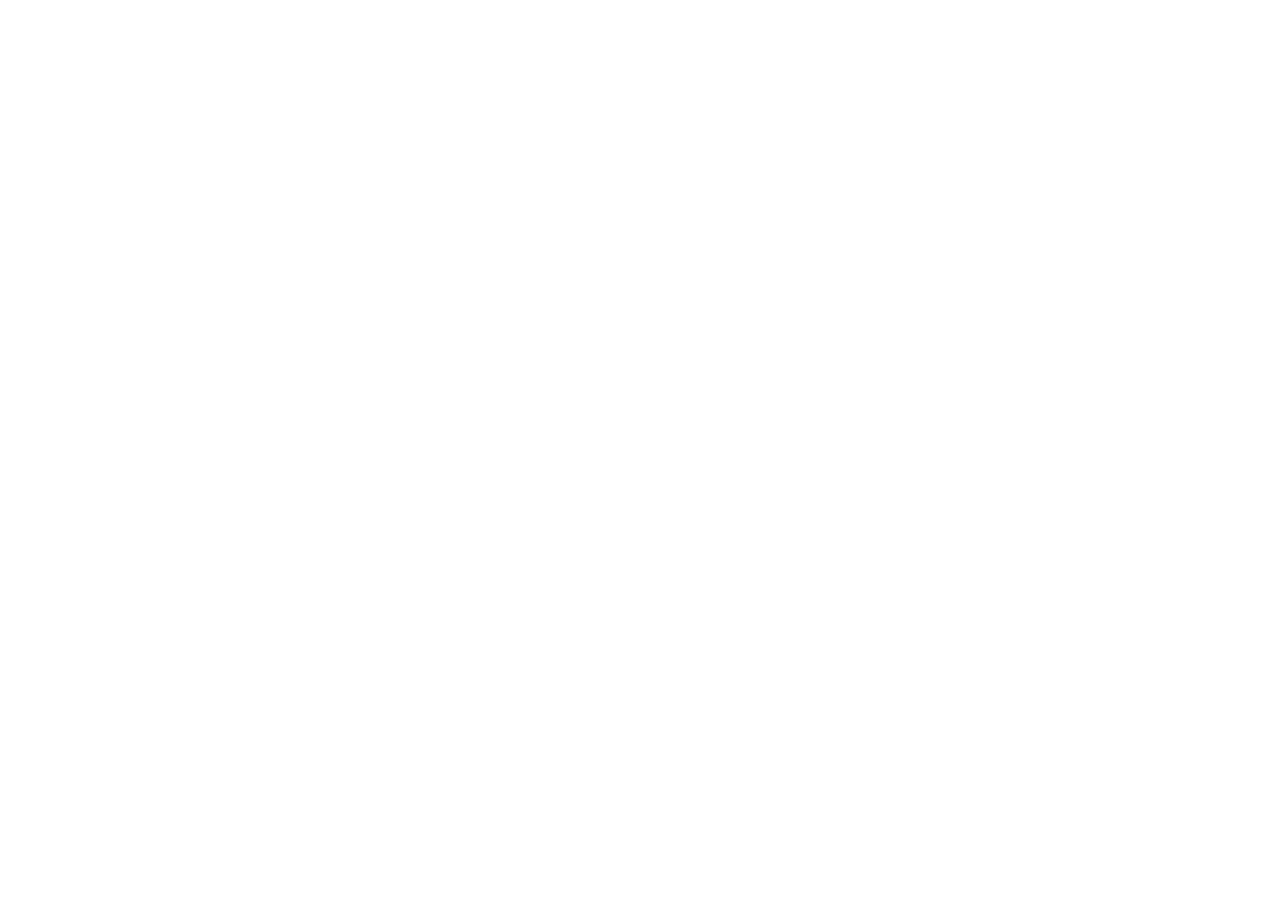
==== commit 649467fc: "Included fuse in html and added syntax for variables within process function." ====
--- a/index.html
+++ b/index.html
@@ -1,177 +1,16 @@
-<!DOCTYPE html>
 <html>
-  <head>
-    <title>TAMS | CSO </title>
-    <meta name="description" content="TAMS Computer Science Organization">
-    <meta name="keywords" content="computers, TAMS, organization, hackathons, algorithms, competitions">
-    <meta name="viewport" content="width=device-width, user-scalable=no, initial-scale=1.0, minimum-scale=1.0, maximum-scale=1.0">
-    <meta charset="UTF-8">
-    <!--<link rel="icon" href="" type=""/>  Aditya you can make the favicon or ask Dylan-->
-    <link rel='stylesheet' type='text/css' href='http://fonts.googleapis.com/css?family=Raleway:200,400,500'/>
-    <link rel='stylesheet' type='text/css' href="assets/css/materialize.min.css"/> <!--Allows material design-->
-    <link rel='stylesheet' type='text/css' href="assets/css/reset.min.css"/>
-    <link rel='stylesheet' type='text/css' href="assets/css/inview.min.css"/>
-    <link rel='stylesheet' type='text/css' href="assets/css/style.min.css"/>
-  </head>
-  <body>
-    <div id="preloader">
-      <div class="preloader-wrapper big active">
-        <div class="spinner-layer spinner-blue">
-          <div class="circle-clipper left">
-            <div class="circle"></div>
-              </div>
-                <div class="gap-patch">
-                  <div class="circle"></div>
-                    </div>
-                      <div class="circle-clipper right">
-                        <div class="circle"></div>
-                          </div>
-                            </div>
-                              <div class="spinner-layer spinner-red">
-                                <div class="circle-clipper left">
-                                  <div class="circle"></div>
-                                    </div>
-                                      <div class="gap-patch">
-                                        <div class="circle"></div>
-                                          </div>
-                                            <div class="circle-clipper right">
-                                              <div class="circle"></div>
-                                              </div>
-                                           </div>
-                                          <div class="spinner-layer spinner-yellow">
-                                        <div class="circle-clipper left">
-                                      <div class="circle"></div>
-                                    </div>
-                                  <div class="gap-patch">
-                               <div class="circle"></div>
-                              </div>
-                            <div class="circle-clipper right">
-                        <div class="circle"></div>
-                      </div>
-                  </div>
-              <div class="spinner-layer spinner-green">
-            <div class="circle-clipper left">
-            <div class="circle"></div>
-            </div>
-          <div class="gap-patch">
-        <div class="circle"></div>
-        </div>
-      <div class="circle-clipper right">
-    <div class="circle"></div>
-  </div>
-</div>
-</div>
-</div>
-  <nav id="mainNav" class="top">
-    <div class="nav-wrapper">
-      <a href="#welcomePage" class="brand-logo">TAMS CSO</a>
-        <ul id="mainmenu" class="right side-nav">
-          <li data-menuanchor="welcomePage">
-            <a href="#welcomePage">Welcome</a>
-          </li>
-          <li data-menuanchor="discoverPage">
-            <a href="#discoverPage">Learn</a>
-          </li>
-          <li data-menuanchor="subscribePage">
-            <a href="#subscribePage">Join</a>
-          </li>
-        </ul>
-    </div>
-  </nav>
-<div id="fullpage">
-  <section id="welcome" class="section" data-anchor="welcome" data-delay="500">
-    <div class="pattern"></div>
-      <div class="container">
-        <div class="check-inview fadeup">
-          <h1>Computer Science Organization</h1>
-        </div>
-        <div class="check-inview fadeup">
-          <h2>create, convene, and code</h2>
-        </div>
-        <div class="check-inview fadeup center">
-    <!--      <img id="play-video-full" class="play-video hide-on-med-and-down" src="cso.png"/> -->
-        </div>
-      </div>
-  </section>
-  <section id="discover" class="section hierarchical-timig" data-anchor="discoverPage" data-delay="500">
-    <div class="container">
-      <div class="row">
-        <div class="col s12">
-          <div class="check-inview fadeup">
-            <br/>
-            <header>
-              <h2>What we do<br/>and why we're good at it</h2>
-            </header>
-          </div>
-        </div>
-      </div>
-      <div class="row">
-        <div class="col l4">
-          <article class="check-inview fadeup feature">
-            <header><h3>Algorithms</h3></header>
-            <p>Before we reck people at competitions, we usually go through a lot of workshops held by <a href="http://facebook.com/estella.z.xin">Estella</a> and <a href="http://aditya.vaidya.info">Aditya</a>. Many consider algorithms the backbone of computer science, so learning can't hurt! Use <a href="https://projecteuler.org">Project Euler</a> and old <a href="http://www.hpcodewars.org/index.php?page=pastevents">HP CodeWars</a>/<a href="http://usaco.org/index.php?page=contests">USACO</a> contests to refine your skills.<br/><b>Remember to practice!</b>
-          </article>
-        </div>
-        <div class="col l4">
-          <article class="check-inview fadeup feature">
-            <header><h3>Hackathons</h3></header>
-            <p>A two-day codefest filled with multiple bright minded people to learn about entrepreneurship, coding, and cool techniques through a series of speaker events, workshops, and presentations. Talk to <a href="http://adilvirani.io">Adil Virani</a> for more info.<br/><b>Free stuff!</b></p>
-          </article>
-        </div>
-        <div class="col l4">
-          <article class="check-inview fadeup feature">
-            <header><h3>Have Fun</h3></header>
-            <p><b>Does this need a description?</b></p>
-          </article>
-        </div>
-      </div>
-      <div class="row">
-        <div class="check-inview fadeup center">
-          <a class="waves-effect waves-light btn-large cyan" data-anchor="subscribeButton" href="#subscribePage">Join and Code</a>
-        </div>
-      </div>
-    </div>
-  </section>
-  <section id="subscribe" class="section hierarchical-timig" data-anchor="subscribePage" data-delay="500">
-    <div class="container">
-      <div class="row">
-        <div class="col s12">
-          <div class="check-inview fadeup">
-            <header>
-              <h2>Join us <br>and let's code!</h2>
-            </header>
-          </div>
-        </div>
-        <div class="col m8 offset-m2 center">
-          <article class="check-inview fadeup">
-            <p>Join our <a target="_blank" href="https://www.facebook.com/groups/763402400439218/">Facebook</a> group, and don't forget to show up to our GA's. <br/>Timings will soon be emailed to you. Sign up and stay tuned!</p>
-          </article>
-        </div>
-      </div>
-      <div class="row no-margin-bottom">
-        <div class="col s12 m4 offset-m4 center">
-          <article class="check-inview fadeup">
-            <div id="mc_embed_signup">
-              <form action="//formspree.io/tamscomputerscience@gmail.com"method="POST">
-                <input type="email" value="your e-mail" name="_replyto">
-                  <button type="submit" value="notify me" name="subscribe" id="mc-embedded-subscribe" class="waves-effect waves-light btn-large cyan">notify me</button>
-                  <div id="mce-responses" class="clear">
-                    <div class="response" id="mce-error-response" style="display:none"></div>
-                    <div class="response" id="mce-success-response" style="display:none"></div>
-                  </div>
-                <div style="position: absolute; left: -5000px; width: 0;"><input type="text" name="b_4bab67f66ed60185e497e4af6_d0808d7289" tabindex="-1" value=""></div>
-              </form>
-            </div>
-          </article>
-        </div>
-      </div>
-    </div>
-  </section>
-</div>
-<footer class="top">
-&copy; <a href="http://tamscompsci.com"</a> CSO - inspired by <a href="http://materializecss.com/">Materialize</a> and <a href="https://www.google.com/design/spec/material-design">Google Material Design</a>
-</footer>
+	<head>
+		<title>TAMS Computer Science Organization</title>
+		<link rel="shortcut icon" href="favicon.ico">
+		<link rel="stylesheet" href="cssify.css" media="screen" charset="utf-8">
+	</head>
 
-<script async type="text/javascript" src="assets/js/libs/require.min.js" data-main="assets/js/app"></script>
-</body>
+	<body>
+		<div id="console"></div>
+
+		<script src="https://ajax.googleapis.com/ajax/libs/jquery/3.1.0/jquery.min.js"></script>
+		<script src="fuse.min.js"></script>
+		<script src="jqconsole.min.js"></script>
+		<script src="jsify.js"></script>
+	</body>
 </html>
